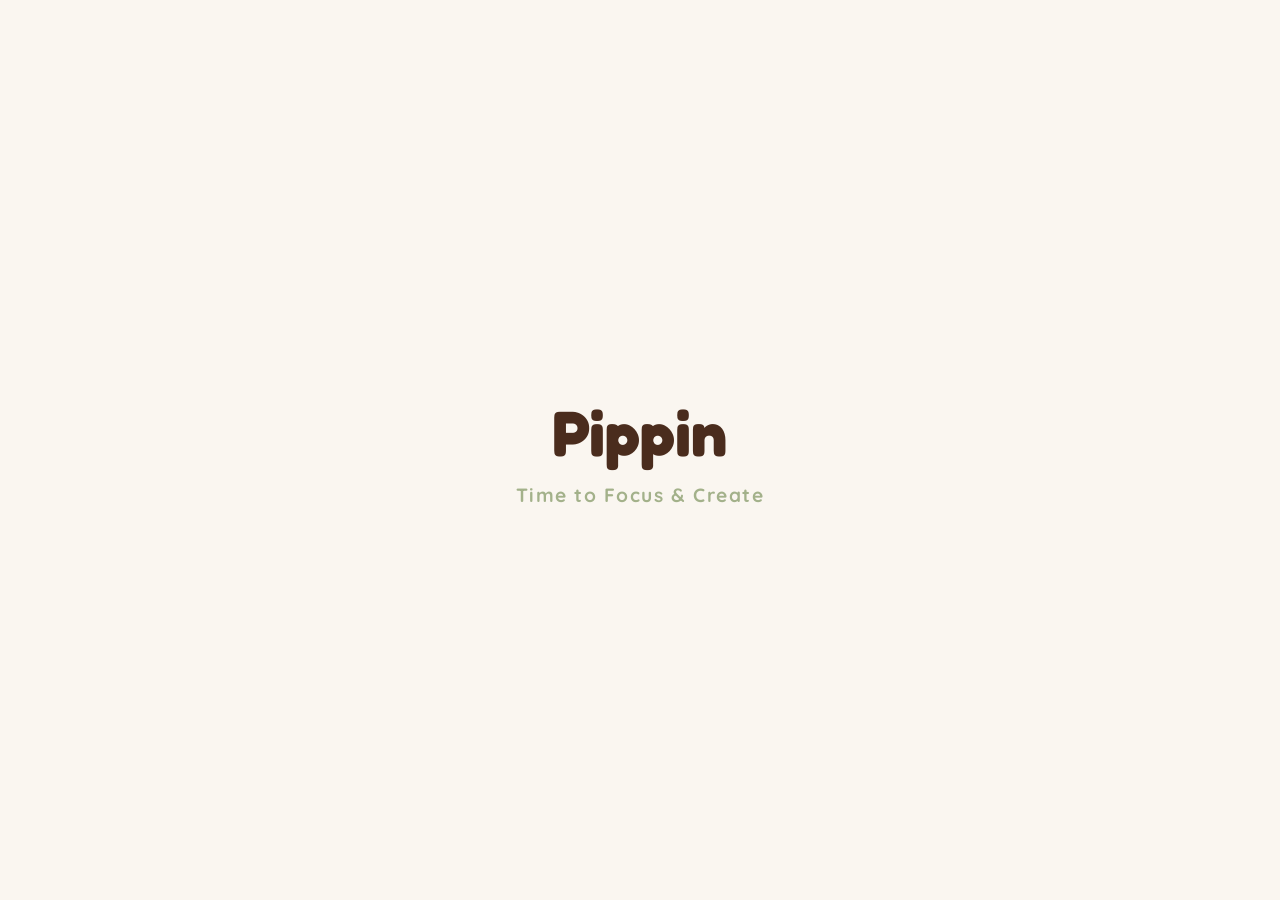
==== index.html @ 57b6cd01 "fix: relocate code files to root directory and clean asset paths" ====
<!DOCTYPE html>
<html lang="en">
<head>
    <meta charset="UTF-8">
    <meta name="viewport" content="width=device-width, initial-scale=1.0">
    <title>Pippin Cozy Study Desktop</title>
    
    <!-- CIRCULAR BROWSER TAB LOGO (FAVICON) -->
    <link rel="icon" type="image/png" href="assets/pippindawg.png">

    <!-- CUTE & DREAMY GOOGLE FONTS -->
    <link href="https://fonts.googleapis.com/css2?family=Fredoka:wght@400;500;600;700&family=Quicksand:wght@400;500;600;700&display=swap" rel="stylesheet">
    
    <link rel="stylesheet" href="pippin.css">
</head>
<body>

    <!-- CINEMATIC SPLASH SCREEN -->
    <div id="welcome-screen">
        <div class="welcome-content">
            <h1 class="welcome-title">Pippin</h1>
            <p class="welcome-subtitle">Time to Focus & Create</p>
        </div>
    </div>

    <!-- TOP-RIGHT HEADER -->
    <header class="top-right-header">
        <div class="hub-logo-title">Notes & Tasks Hub</div>
        <div class="live-datetime-widget" id="live-datetime">Loading date & time...</div>
    </header>

    <!-- FULL-HEIGHT LEFT SIDEBAR DOCK -->
    <aside class="left-full-sidebar">
        <!-- BRANDING (Circle Logo + Name) -->
        <div class="app-brand-template">
            <div class="brand-logo-circle">
                <img src="assets/pippindawg.png" alt="Pippin Logo" class="brand-logo-img">
            </div>
            <span class="brand-name">Pippin</span>
        </div>

        <div class="sidebar-top-section">
            <div class="taskbar-item-wrapper">
                <button class="taskbar-tab" onclick="toggleTaskbarTab('notes', event)">Notes & Tasks</button>
                <div class="taskbar-dropdown-panel" id="panel-notes">
                    <div class="panel-header">
                        <button class="back-btn" onclick="closeDropdownPanel()">← Back</button>
                        <h3>Active Notes & Tasks</h3>
                    </div>
                    <div class="items-grid" id="notes-grid"></div>
                </div>
            </div>

            <div class="taskbar-item-wrapper">
                <button class="taskbar-tab" onclick="toggleTaskbarTab('calendar', event)">Calendar</button>
                <div class="taskbar-dropdown-panel" id="panel-calendar">
                    <div class="panel-header">
                        <button class="back-btn" onclick="closeDropdownPanel()">← Back</button>
                        <h3>October 2026</h3>
                    </div>
                    <div class="small-calendar-grid" id="small-cal-grid"></div>
                </div>
            </div>

            <div class="taskbar-item-wrapper">
                <button class="taskbar-tab" onclick="toggleTaskbarTab('reminders', event)">Reminders</button>
                <div class="taskbar-dropdown-panel" id="panel-reminders">
                    <div class="panel-header">
                        <button class="back-btn" onclick="closeDropdownPanel()">← Back</button>
                        <h3>Reminders</h3>
                        <button class="pomo-btn" style="font-size:0.75rem; padding:3px 8px;" onclick="openAddReminderModal()">+ New</button>
                    </div>
                    <div class="items-grid" id="reminders-grid"></div>
                </div>
            </div>

            <div class="taskbar-item-wrapper">
                <button class="taskbar-tab" onclick="toggleTaskbarTab('archive', event)">Archive</button>
                <div class="taskbar-dropdown-panel" id="panel-archive">
                    <div class="panel-header">
                        <button class="back-btn" onclick="closeDropdownPanel()">← Back</button>
                        <h3>Archive</h3>
                    </div>
                    <div class="items-grid" id="archive-grid"></div>
                </div>
            </div>

            <div class="taskbar-item-wrapper">
                <button class="taskbar-tab" onclick="toggleTaskbarTab('trash', event)">Trash</button>
                <div class="taskbar-dropdown-panel" id="panel-trash">
                    <div class="panel-header">
                        <button class="back-btn" onclick="closeDropdownPanel()">← Back</button>
                        <h3>Trash</h3>
                        <button class="pomo-btn" onclick="emptyTrashNow()" style="font-size:0.75rem; padding:3px 8px;">Clear</button>
                    </div>
                    <div class="items-grid" id="trash-grid"></div>
                </div>
            </div>
        </div>
    </aside>

    <!-- MAIN DESKTOP WORKSPACE -->
    <main class="desktop-workspace">
        <div class="containerless-timer-section">
            
            <!-- INTERACTIVE MASCOT TIMER EMOTION DISPLAY (Tap to cycle dog photo!) -->
            <div class="timer-mascot-wrapper" onclick="cycleMascotImage()" title="Tap me to change my photo! 🐶">
                <img id="mascot-img" src="assets/pippinchill.png" alt="Pippin Mascot" class="mascot-img-asset">
            </div>

            <p class="mode-indicator" id="status-text">Deep Focus Mode</p>
            <div class="timer-display" id="timer" title="Click to edit time">00:25:00</div>

            <div class="time-input-container" id="input-container">
                <input type="number" id="input-hours" class="time-input" min="0" max="23" placeholder="HH">
                <span>:</span>
                <input type="number" id="input-minutes" class="time-input" min="0" max="59" placeholder="MM">
                <span>:</span>
                <input type="number" id="input-seconds" class="time-input" min="0" max="59" placeholder="SS">
                <button class="save-time-btn" id="save-time-btn">Set</button>
            </div>

            <div class="controls-grid" id="controls-container">
                <button class="pomo-btn" id="start-btn">Start</button>
                <button class="pomo-btn" id="pause-btn">Pause</button>
                <button class="pomo-btn" id="reset-btn">Reset</button>
            </div>

            <div class="mode-toggles">
                <button class="mode-btn active" onclick="setMode(25, 'Deep Focus Mode', this)">Focus (25m)</button>
                <button class="mode-btn" onclick="setMode(5, 'Short Rest Break', this)">Short Break (5m)</button>
                <button class="mode-btn" onclick="setMode(15, 'Long Cozy Break', this)">Long Break (15m)</button>
            </div>
        </div>
    </main>

    <!-- CIRCULAR RADIAL FLOATING ACTION MENU -->
    <div class="radial-fam-wrapper" id="fam-wrapper">
        <div class="radial-options" id="radial-options">
            <button class="radial-item" style="--i:1;" onclick="openNoteModal('note')">Note</button>
            <button class="radial-item" style="--i:2;" onclick="openNoteModal('list')">List</button>
            <button class="radial-item" style="--i:3;" onclick="openNoteModal('text')">Text</button>
            <button class="radial-item" style="--i:4;" onclick="openNoteModal('drawing')">Drawing</button>
            <button class="radial-item" style="--i:5;" onclick="openNoteModal('image')">Image</button>
        </div>
        <button class="fam-main-btn" id="fam-main-btn">+</button>
    </div>

    <!-- CALENDAR DATE EVENT MODAL -->
    <div class="paper-modal-overlay" id="calendar-date-modal">
        <div class="paper-writing-pad">
            <div class="pad-header">
                <h3 id="cal-date-modal-title">Date Options</h3>
                <button class="drawer-close" onclick="closeCalendarModal()">&times;</button>
            </div>
            <div class="pad-body">
                <p style="font-size:0.85rem; color:#5c3d2e; margin-bottom:10px;">Write event notes or set a reminder for this date:</p>
                <input type="text" class="pad-input" id="cal-event-text" placeholder="What's happening on this day?" style="font-weight:bold; margin-bottom:12px;">
                <div style="display:flex; gap:12px; align-items:center; margin-bottom:12px;">
                    <label style="font-size:0.85rem; color:#5c3d2e;">
                        <input type="checkbox" id="cal-pin-checkbox"> Pin to Date
                    </label>
                    <label style="font-size:0.85rem; color:#5c3d2e;">
                        <input type="checkbox" id="cal-reminder-checkbox"> Set as Reminder
                    </label>
                </div>
            </div>
            <div class="pad-footer-actions">
                <button class="pad-action-btn save" onclick="saveCalendarEvent()">Save Event</button>
                <button class="pad-action-btn delete" onclick="closeCalendarModal()">Cancel</button>
            </div>
        </div>
    </div>

    <!-- PAPER-STYLE NOTE / LIST / IMAGE / CANVAS MODAL -->
    <div class="paper-modal-overlay" id="paper-modal">
        <div class="paper-writing-pad" id="writing-pad-container">
            <div class="pad-header">
                <h3 id="modal-title">New Paper Note</h3>
                <button class="drawer-close" onclick="closeNoteModal()">&times;</button>
            </div>
            
            <div class="pad-body" id="pad-body-content"></div>

            <div class="pad-pin-option" id="pin-option-wrapper">
                <label>
                    <input type="checkbox" id="pad-pin-checkbox"> Pin this item
                </label>
            </div>

            <div class="pad-footer-actions">
                <button class="pad-action-btn save" onclick="savePaperNote()">Save</button>
                <button class="pad-action-btn delete" onclick="discardPaperNote()">Delete</button>
                <button class="pad-action-btn share" onclick="sharePaperNote()">Share</button>
            </div>
        </div>
    </div>

    <script src="pippin.js"></script>
</body>
</html>
---- pippin.css ----
/* ========================================== */
/*  WARM MILK, CHOCOLATE & MATCHA DESIGN SYSTEM */
/* ========================================== */
:root {
    --page-bg: #faf6f0;
    --card-title: #5c3d2e;
    --card-text: #7a5c4d;
    --matcha-green: #a3b18a;
    --butter-yellow: #f4e285;
    --cocoa-dark: #4a2c1d;
    --cream-light: #fffdfa;
    --btn-bg: #e8ded1;
    --btn-hover: #a3b18a;
    --surface-bg: rgba(255, 253, 250, 0.88);
    --surface-border: #e6dacb;
}

* {
    margin: 0;
    padding: 0;
    box-sizing: border-box;
    font-family: 'Quicksand', sans-serif;
}

body {
    background-color: var(--page-bg);
    background-image: url('assets/art-bg.jpg');
    background-size: cover;
    background-position: center;
    background-repeat: no-repeat;
    color: var(--card-title);
    height: 100vh;
    display: flex;
    justify-content: center;
    align-items: center;
    overflow: hidden;
    position: relative;
}

body::before {
    content: '';
    position: absolute;
    top: 0;
    left: 0;
    width: 100%;
    height: 100%;
    background: radial-gradient(circle at center, rgba(250, 246, 240, 0.82) 0%, rgba(238, 230, 220, 0.94) 100%);
    z-index: 1;
}

/* TOP-RIGHT HEADER */
.top-right-header {
    position: absolute;
    top: 25px;
    right: 35px;
    z-index: 20;
    display: flex;
    flex-direction: column;
    align-items: flex-end;
    gap: 4px;
}

.hub-logo-title {
    font-family: 'Fredoka', sans-serif;
    font-size: 1.35rem;
    font-weight: 600;
    color: var(--cocoa-dark);
}

.live-datetime-widget {
    font-size: 0.8rem;
    font-weight: 600;
    color: var(--card-text);
    background: var(--surface-bg);
    border: 1px solid var(--surface-border);
    backdrop-filter: blur(12px);
    padding: 6px 16px;
    border-radius: 20px;
    box-shadow: 0 4px 15px rgba(92, 61, 46, 0.08);
}

/* FULL-HEIGHT LEFT SIDEBAR DOCK */
.left-full-sidebar {
    position: absolute;
    left: 0;
    top: 0;
    width: 240px;
    height: 100vh;
    background: rgba(255, 253, 250, 0.92);
    border-right: 1px solid var(--surface-border);
    backdrop-filter: blur(20px);
    z-index: 30;
    padding: 24px 16px;
    display: flex;
    flex-direction: column;
    box-shadow: 8px 0 25px rgba(92, 61, 46, 0.06);
    overflow-y: auto;
}

/* BRANDING */
.app-brand-template {
    display: flex;
    align-items: center;
    gap: 12px;
    margin-bottom: 20px;
    padding-bottom: 15px;
    border-bottom: 1px solid var(--surface-border);
}

.brand-logo-circle {
    width: 46px;
    height: 46px;
    border-radius: 50%;
    background: #ffffff;
    border: 2px solid var(--matcha-green);
    padding: 2px;
    box-shadow: 0 4px 12px rgba(163, 177, 138, 0.3);
    display: flex;
    justify-content: center;
    align-items: center;
    overflow: hidden;
}

.brand-logo-img {
    width: 100%;
    height: 100%;
    border-radius: 50%;
    object-fit: cover;
}

.brand-name {
    font-family: 'Fredoka', sans-serif;
    font-size: 1.4rem;
    font-weight: 600;
    color: var(--cocoa-dark);
}

.sidebar-top-section {
    display: flex;
    flex-direction: column;
    gap: 10px;
}

.taskbar-item-wrapper {
    position: relative;
}

.taskbar-tab {
    width: 100%;
    background: transparent;
    border: none;
    color: var(--card-text);
    padding: 12px 16px;
    border-radius: 18px;
    font-size: 0.95rem;
    font-weight: 700;
    cursor: pointer;
    text-align: left;
    transition: all 0.25s ease;
}

.taskbar-tab:hover, .taskbar-tab.active {
    background: var(--matcha-green);
    color: #ffffff;
    box-shadow: 0 4px 12px rgba(163, 177, 138, 0.4);
}

.taskbar-dropdown-panel {
    display: none;
    margin-top: 8px;
    background: #ffffff;
    border: 1px solid var(--surface-border);
    border-radius: 18px;
    padding: 16px;
    box-shadow: 0 8px 25px rgba(92, 61, 46, 0.12);
}

.taskbar-dropdown-panel.open { display: block; }

.panel-header {
    display: flex;
    justify-content: space-between;
    align-items: center;
    margin-bottom: 12px;
}

.panel-header h3 {
    font-family: 'Fredoka', sans-serif;
    font-size: 1rem;
    color: var(--cocoa-dark);
}

.back-btn {
    background: transparent;
    border: none;
    color: var(--matcha-green);
    cursor: pointer;
    font-size: 0.8rem;
    font-weight: 700;
}

.items-grid {
    display: flex;
    flex-direction: column;
    gap: 8px;
    max-height: 200px;
    overflow-y: auto;
}

.workspace-card {
    background: #faf6f0;
    border: 1px solid var(--surface-border);
    padding: 10px 12px;
    border-radius: 14px;
    display: flex;
    justify-content: space-between;
    align-items: center;
}

.workspace-card.pinned {
    border-color: var(--matcha-green);
    background: #f0f4ea;
}

.card-title-text {
    font-weight: 700;
    font-size: 0.85rem;
    color: var(--cocoa-dark);
}

.card-body-text {
    font-size: 0.8rem;
    color: var(--card-text);
}

.small-calendar-grid {
    display: grid;
    grid-template-columns: repeat(7, 1fr);
    gap: 4px;
    text-align: center;
}

.small-cal-cell {
    background: #faf6f0;
    border: 1px solid var(--surface-border);
    padding: 6px;
    border-radius: 8px;
    cursor: pointer;
    font-size: 0.7rem;
    font-weight: 700;
    overflow: hidden;
    color: var(--card-text);
}

.small-cal-cell.event-pinned {
    border-color: var(--matcha-green);
    background: var(--matcha-green);
    color: #ffffff;
}

.small-cal-cell:hover {
    background: var(--butter-yellow);
    color: var(--cocoa-dark);
}

/* MAIN DESKTOP WORKSPACE */
.desktop-workspace {
    position: relative;
    z-index: 10;
    display: flex;
    justify-content: center;
    align-items: center;
    width: 100%;
    height: 100vh;
    padding-bottom: 80px;
}

.containerless-timer-section {
    text-align: center;
}

/* INTERACTIVE MASCOT TIMER EMOTION DISPLAY */
.timer-mascot-wrapper {
    width: 145px;
    height: 145px;
    margin: 0 auto 16px auto;
    background-color: #ffffff;
    border-radius: 50%;
    border: 4px solid var(--matcha-green);
    display: flex;
    justify-content: center;
    align-items: center;
    overflow: hidden;
    box-shadow: 0 12px 30px rgba(163, 177, 138, 0.4);
    cursor: pointer;
    transition: transform 0.25s cubic-bezier(0.175, 0.885, 0.32, 1.275);
}

.timer-mascot-wrapper:hover {
    transform: scale(1.08) rotate(3deg);
}

.mascot-img-asset {
    width: 180%;
    height: 250%;
    object-fit: cover;
    object-position: center 100%;
    transform: translateY(20px);
    transition: transform 0.3s ease;
}

.mode-indicator {
    font-family: 'Fredoka', sans-serif;
    font-size: 1.05rem;
    color: var(--matcha-green);
    margin-bottom: 6px;
    letter-spacing: 0.08em;
    text-transform: uppercase;
    font-weight: 600;
}

.timer-display {
    font-family: 'Fredoka', sans-serif;
    font-size: clamp(4.5rem, 10vw, 7rem);
    font-weight: 700;
    color: var(--cocoa-dark);
    margin-bottom: 15px;
    cursor: pointer;
    user-select: none;
    text-shadow: 0 8px 20px rgba(92, 61, 46, 0.12);
}

.time-input-container {
    display: none;
    gap: 8px;
    margin-bottom: 15px;
    justify-content: center;
    align-items: center;
}

.time-input-container.active { display: flex; }

.time-input {
    background: #ffffff;
    border: 2px solid var(--matcha-green);
    color: var(--cocoa-dark);
    font-family: 'Fredoka', sans-serif;
    font-size: 1.3rem;
    width: 60px;
    text-align: center;
    border-radius: 14px;
    padding: 6px;
    outline: none;
}

.save-time-btn {
    background: var(--matcha-green);
    color: #ffffff;
    border: none;
    padding: 8px 18px;
    border-radius: 16px;
    cursor: pointer;
    font-weight: 700;
    box-shadow: 0 4px 12px rgba(163, 177, 138, 0.4);
}

.controls-grid {
    display: flex;
    gap: 12px;
    justify-content: center;
    margin-bottom: 20px;
}

.pomo-btn {
    background: var(--cocoa-dark);
    color: #ffffff;
    border: none;
    padding: 10px 24px;
    border-radius: 22px;
    font-weight: 700;
    font-size: 0.95rem;
    cursor: pointer;
    transition: all 0.25s ease;
    box-shadow: 0 4px 15px rgba(74, 44, 29, 0.25);
}

.pomo-btn:hover {
    background: var(--matcha-green);
    transform: translateY(-2px);
    box-shadow: 0 6px 20px rgba(163, 177, 138, 0.4);
}

.mode-toggles {
    display: flex;
    justify-content: center;
    gap: 10px;
}

.mode-btn {
    background: #ffffff;
    border: 1px solid var(--surface-border);
    color: var(--card-text);
    padding: 6px 16px;
    border-radius: 18px;
    font-size: 0.85rem;
    font-weight: 700;
    cursor: pointer;
    transition: all 0.2s ease;
}

.mode-btn.active, .mode-btn:hover {
    background-color: var(--butter-yellow);
    color: var(--cocoa-dark);
    border-color: var(--butter-yellow);
}

/* FLOATING ACTION MENU */
.radial-fam-wrapper {
    position: fixed;
    bottom: 140px; 
    right: 180px;  
    z-index: 50;
    display: flex;
    justify-content: center;
    align-items: center;
}

.fam-main-btn {
    width: 72px;
    height: 72px;
    border-radius: 50%;
    background: var(--cocoa-dark);
    color: #ffffff;
    border: none;
    font-size: 2.6rem;
    font-weight: 300;
    cursor: pointer;
    box-shadow: 0 10px 25px rgba(74, 44, 29, 0.35);
    transition: transform 0.25s ease;
    z-index: 2;
}

.fam-main-btn:hover {
    background: var(--matcha-green);
    transform: scale(1.1) rotate(90deg);
}

.radial-options {
    position: absolute;
    width: 0;
    height: 0;
    display: flex;
    justify-content: center;
    align-items: center;
    pointer-events: none;
}

.radial-options.open { pointer-events: auto; }

.radial-item {
    position: absolute;
    width: auto;
    height: 42px;
    padding: 0 20px;
    border-radius: 22px;
    background: #ffffff;
    border: 2px solid var(--matcha-green);
    backdrop-filter: blur(12px);
    color: var(--cocoa-dark);
    font-size: 0.9rem;
    font-weight: 700;
    white-space: nowrap;
    cursor: pointer;
    display: flex;
    justify-content: center;
    align-items: center;
    box-shadow: 0 8px 25px rgba(92, 61, 46, 0.15);
    transition: transform 0.3s cubic-bezier(0.175, 0.885, 0.32, 1.275), background 0.2s ease;
    transform: translate(0, 0);
    opacity: 0;
}

.radial-options.open .radial-item:nth-child(1) { transform: translate(-140px, -50px); opacity: 1; }
.radial-options.open .radial-item:nth-child(2) { transform: translate(-100px, -115px); opacity: 1; }
.radial-options.open .radial-item:nth-child(3) { transform: translate(0px, -140px); opacity: 1; }
.radial-options.open .radial-item:nth-child(4) { transform: translate(100px, -115px); opacity: 1; }
.radial-options.open .radial-item:nth-child(5) { transform: translate(140px, -50px); opacity: 1; }

.radial-item:hover {
    background: var(--butter-yellow);
    color: var(--cocoa-dark);
    transform: scale(1.1);
}

/* MODAL & PAPER WRITING PAD */
.paper-modal-overlay {
    position: fixed;
    top: 0;
    left: 0;
    width: 100vw;
    height: 100vh;
    background: rgba(74, 44, 29, 0.4);
    backdrop-filter: blur(8px);
    z-index: 100;
    display: none;
    justify-content: center;
    align-items: center;
}

.paper-modal-overlay.open { display: flex; }

.paper-writing-pad {
    background: #fffdfa;
    color: var(--cocoa-dark);
    width: 480px;
    padding: 30px;
    border-radius: 22px;
    box-shadow: 0 25px 50px rgba(74, 44, 29, 0.2);
    border: 2px solid var(--surface-border);
    position: relative;
    background-image: linear-gradient(#e6dacb 1px, transparent 1px);
    background-size: 100% 28px;
}

.paper-writing-pad.plain-canvas {
    background: #ffffff !important;
    background-image: none !important;
}

.pad-header {
    display: flex;
    justify-content: space-between;
    align-items: center;
    margin-bottom: 18px;
}

.pad-header h3 {
    font-family: 'Fredoka', sans-serif;
    font-size: 1.35rem;
    color: var(--cocoa-dark);
}

.drawer-close {
    background: transparent;
    border: none;
    font-size: 1.5rem;
    cursor: pointer;
    color: var(--card-text);
}

.pad-body { margin-bottom: 18px; }

.pad-textarea, .pad-input {
    width: 100%;
    background: transparent;
    border: none;
    outline: none;
    font-size: 0.95rem;
    color: var(--cocoa-dark);
    line-height: 28px;
    font-weight: 600;
}

.pad-textarea { resize: vertical; min-height: 110px; }

/* LIST INTERFACE */
.list-type-selector {
    display: flex;
    gap: 10px;
    margin-bottom: 12px;
}

.list-type-btn {
    background: #f0e6d8;
    border: none;
    padding: 6px 14px;
    border-radius: 14px;
    font-size: 0.85rem;
    cursor: pointer;
    font-weight: 700;
    color: var(--cocoa-dark);
}

.list-type-btn.active {
    background: var(--matcha-green);
    color: #ffffff;
}

.list-items-container {
    display: flex;
    flex-direction: column;
    gap: 8px;
    max-height: 180px;
    overflow-y: auto;
}

.list-item-row {
    display: flex;
    align-items: center;
    gap: 8px;
}

.list-bullet-prefix {
    font-size: 0.9rem;
    font-weight: bold;
    min-width: 20px;
    color: var(--matcha-green);
}

.list-item-input {
    flex: 1;
    background: rgba(255,255,255,0.8);
    border: 1px solid var(--surface-border);
    border-radius: 10px;
    padding: 6px 10px;
    font-size: 0.9rem;
    outline: none;
}

/* IMAGE UPLOAD & PREVIEW */
.image-upload-dropzone {
    border: 2px dashed var(--matcha-green);
    border-radius: 14px;
    padding: 16px;
    text-align: center;
    cursor: pointer;
    background: #faf6f0;
    margin-bottom: 12px;
    color: var(--cocoa-dark);
    font-weight: 700;
}

.image-preview-img {
    max-width: 100%;
    max-height: 140px;
    border-radius: 10px;
    margin-bottom: 8px;
    object-fit: contain;
}

/* CANVAS DRAWING */
.canvas-wrapper {
    display: flex;
    flex-direction: column;
    align-items: center;
    gap: 10px;
}

.drawing-canvas {
    border: 2px solid var(--surface-border);
    border-radius: 12px;
    cursor: crosshair;
    background: #ffffff;
}

.canvas-toolbar {
    display: flex;
    gap: 10px;
    align-items: center;
}

.canvas-tool-btn {
    background: #f0e6d8;
    border: none;
    padding: 6px 14px;
    border-radius: 14px;
    font-size: 0.85rem;
    cursor: pointer;
    font-weight: 700;
    color: var(--cocoa-dark);
}

.canvas-tool-btn.active {
    background: var(--matcha-green);
    color: #ffffff;
}

.pad-pin-option { margin-bottom: 18px; font-size: 0.85rem; color: var(--cocoa-dark); font-weight: 700; }

.pad-footer-actions { display: flex; gap: 10px; }

.pad-action-btn {
    padding: 10px 18px;
    border-radius: 18px;
    border: none;
    cursor: pointer;
    font-weight: 700;
    font-size: 0.85rem;
}

.pad-action-btn.save { background: var(--matcha-green); color: #ffffff; }
.pad-action-btn.delete { background: #e07a5f; color: #ffffff; }
.pad-action-btn.share { background: #f4e285; color: var(--cocoa-dark); }

/* WELCOME SPLASH SCREEN */
#welcome-screen {
    position: fixed;
    top: 0;
    left: 0;
    width: 100vw;
    height: 100vh;
    background-color: #faf6f0;
    display: flex;
    justify-content: center;
    align-items: center;
    z-index: 9999;
    opacity: 1;
    visibility: visible;
    transition: opacity 2.5s ease-in-out, visibility 2.5s ease-in-out;
}

#welcome-screen.fade-out-bg {
    opacity: 0;
    visibility: hidden;
    pointer-events: none;
}

.welcome-content {
    text-align: center;
    opacity: 0;
    transform: translateY(30px) scale(0.95);
    filter: blur(10px);
    transition: opacity 2s ease-in-out, transform 2s ease-in-out, filter 2s ease-in-out;
}

.welcome-content.text-in {
    opacity: 1;
    transform: translateY(0) scale(1);
    filter: blur(0px);
    transition: opacity 2.5s cubic-bezier(0.16, 1, 0.3, 1), 
                transform 2.5s cubic-bezier(0.16, 1, 0.3, 1), 
                filter 2.5s ease-out;
}

.welcome-content.text-out {
    opacity: 0;
    transform: translateY(-20px) scale(1.05);
    filter: blur(12px);
}

.welcome-title {
    font-family: 'Fredoka', sans-serif;
    font-size: clamp(2.5rem, 5vw, 4rem);
    font-weight: 700;
    margin-bottom: 12px;
    color: var(--cocoa-dark);
}

.welcome-subtitle {
    font-size: 1.2rem;
    color: var(--matcha-green);
    font-weight: 700;
    letter-spacing: 0.08em;
}
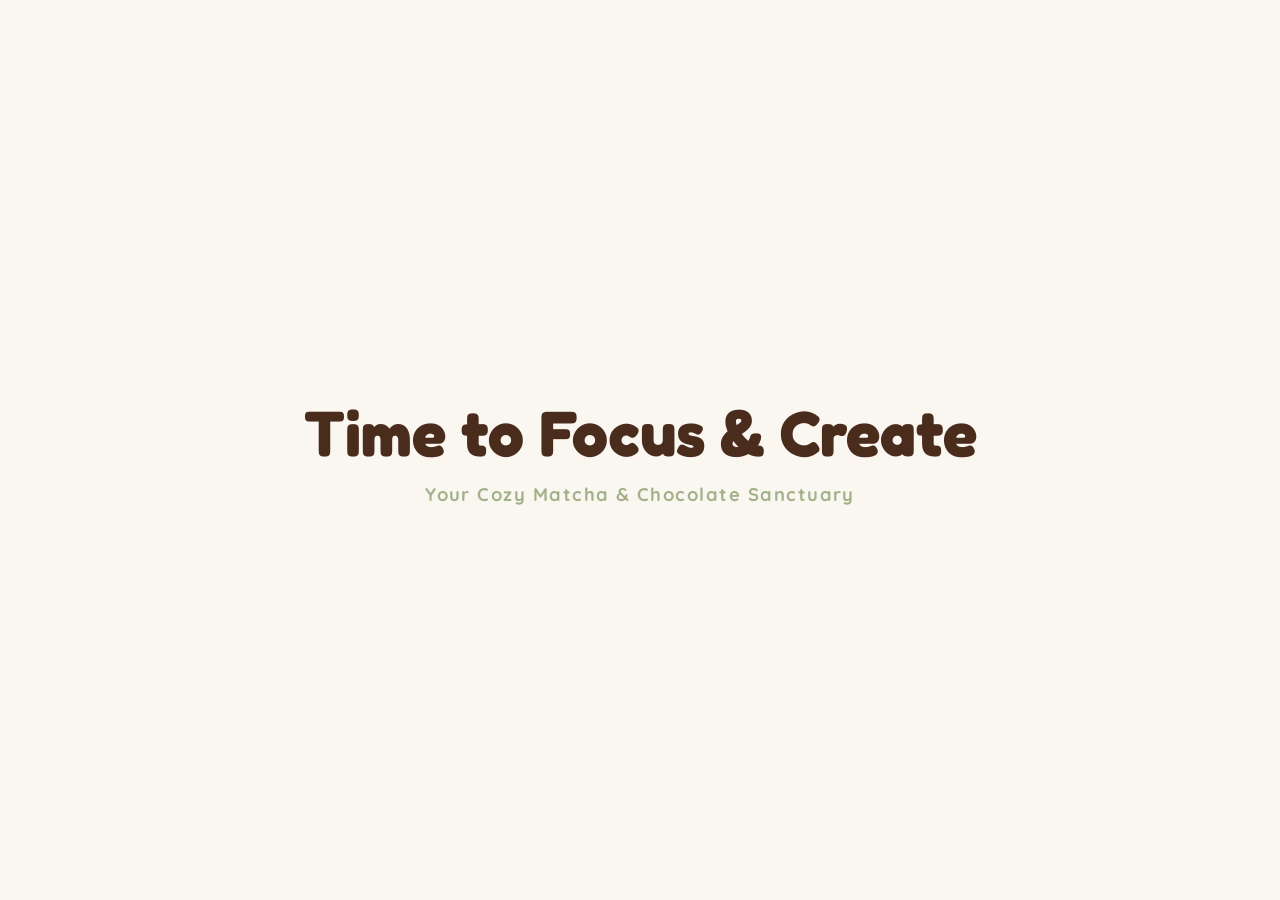
==== commit bfacfaad: "feat: finalize Pippin companion mode and productivity hubs" ====
--- a/index.html
+++ b/index.html
@@ -5,33 +5,36 @@
     <meta name="viewport" content="width=device-width, initial-scale=1.0">
     <title>Pippin Cozy Study Desktop</title>
     
-    <!-- CIRCULAR BROWSER TAB LOGO (FAVICON) -->
     <link rel="icon" type="image/png" href="assets/pippindawg.png">
-
-    <!-- CUTE & DREAMY GOOGLE FONTS -->
-    <link href="https://fonts.googleapis.com/css2?family=Fredoka:wght@400;500;600;700&family=Quicksand:wght@400;500;600;700&display=swap" rel="stylesheet">
-    
+    <link rel="preconnect" href="https://fonts.googleapis.com">
+    <link rel="preconnect" href="https://fonts.gstatic.com" crossorigin>
+    <link href="https://fonts.googleapis.com/css2?family=Fredoka:wght@400;500;600;700&family=Quicksand:wght@400;500;600;700&family=JetBrains+Mono:wght@500;700&display=swap" rel="stylesheet">
     <link rel="stylesheet" href="pippin.css">
 </head>
-<body>
-
-    <!-- CINEMATIC SPLASH SCREEN -->
+<body class="pippin-base-body">
+
+    <!-- =======================================================================
+         1. CINEMATIC SPLASH SCREEN (Original Base Feature)
+         ======================================================================= -->
     <div id="welcome-screen">
         <div class="welcome-content">
-            <h1 class="welcome-title">Pippin</h1>
-            <p class="welcome-subtitle">Time to Focus & Create</p>
+            <h1 class="welcome-title">Time to Focus & Create</h1>
+            <p class="welcome-subtitle">Your Cozy Matcha & Chocolate Sanctuary</p>
         </div>
     </div>
 
-    <!-- TOP-RIGHT HEADER -->
+    <!-- =======================================================================
+         2. TOP-RIGHT HEADER (Original Base Feature)
+         ======================================================================= -->
     <header class="top-right-header">
         <div class="hub-logo-title">Notes & Tasks Hub</div>
         <div class="live-datetime-widget" id="live-datetime">Loading date & time...</div>
     </header>
 
-    <!-- FULL-HEIGHT LEFT SIDEBAR DOCK -->
+    <!-- =======================================================================
+         3. FULL-HEIGHT LEFT SIDEBAR DOCK (Original Base Feature)
+         ======================================================================= -->
     <aside class="left-full-sidebar">
-        <!-- BRANDING (Circle Logo + Name) -->
         <div class="app-brand-template">
             <div class="brand-logo-circle">
                 <img src="assets/pippindawg.png" alt="Pippin Logo" class="brand-logo-img">
@@ -40,56 +43,61 @@
         </div>
 
         <div class="sidebar-top-section">
+            <!-- Notes & Tasks Tab -->
             <div class="taskbar-item-wrapper">
                 <button class="taskbar-tab" onclick="toggleTaskbarTab('notes', event)">Notes & Tasks</button>
                 <div class="taskbar-dropdown-panel" id="panel-notes">
                     <div class="panel-header">
-                        <button class="back-btn" onclick="closeDropdownPanel()">← Back</button>
+                        <button class="back-btn" onclick="closeDropdownPanel()">Back</button>
                         <h3>Active Notes & Tasks</h3>
                     </div>
                     <div class="items-grid" id="notes-grid"></div>
                 </div>
             </div>
 
+            <!-- Calendar Tab -->
             <div class="taskbar-item-wrapper">
                 <button class="taskbar-tab" onclick="toggleTaskbarTab('calendar', event)">Calendar</button>
                 <div class="taskbar-dropdown-panel" id="panel-calendar">
                     <div class="panel-header">
-                        <button class="back-btn" onclick="closeDropdownPanel()">← Back</button>
+                        <button class="back-btn" onclick="closeDropdownPanel()">Back</button>
                         <h3>October 2026</h3>
                     </div>
                     <div class="small-calendar-grid" id="small-cal-grid"></div>
                 </div>
             </div>
 
+            <!-- Reminders Tab -->
             <div class="taskbar-item-wrapper">
                 <button class="taskbar-tab" onclick="toggleTaskbarTab('reminders', event)">Reminders</button>
                 <div class="taskbar-dropdown-panel" id="panel-reminders">
                     <div class="panel-header">
-                        <button class="back-btn" onclick="closeDropdownPanel()">← Back</button>
+                        <button class="back-btn" onclick="closeDropdownPanel()">Back</button>
                         <h3>Reminders</h3>
-                        <button class="pomo-btn" style="font-size:0.75rem; padding:3px 8px;" onclick="openAddReminderModal()">+ New</button>
+                        <button class="pomo-btn" style="font-size:0.75rem; padding:3px 8px;" onclick="openAddReminderModal()">New</button>
                     </div>
                     <div class="items-grid" id="reminders-grid"></div>
                 </div>
             </div>
 
+            <!-- Archive Tab -->
             <div class="taskbar-item-wrapper">
                 <button class="taskbar-tab" onclick="toggleTaskbarTab('archive', event)">Archive</button>
                 <div class="taskbar-dropdown-panel" id="panel-archive">
                     <div class="panel-header">
-                        <button class="back-btn" onclick="closeDropdownPanel()">← Back</button>
+                        <button class="back-btn" onclick="closeDropdownPanel()">Back</button>
                         <h3>Archive</h3>
                     </div>
                     <div class="items-grid" id="archive-grid"></div>
                 </div>
             </div>
 
+            <!-- Trash Tab -->
             <div class="taskbar-item-wrapper">
                 <button class="taskbar-tab" onclick="toggleTaskbarTab('trash', event)">Trash</button>
                 <div class="taskbar-dropdown-panel" id="panel-trash">
                     <div class="panel-header">
-                        <button class="back-btn" onclick="closeDropdownPanel()">← Back</button>
+                        <button class="back-btn" onclick="closeDropdownPanel()">Back</button>
                         <h3>Trash</h3>
                         <button class="pomo-btn" onclick="emptyTrashNow()" style="font-size:0.75rem; padding:3px 8px;">Clear</button>
                     </div>
@@ -99,18 +107,19 @@
         </div>
     </aside>
 
-    <!-- MAIN DESKTOP WORKSPACE -->
+    <!-- =======================================================================
+         4. MAIN DESKTOP WORKSPACE (Original Base Feature)
+         ======================================================================= -->
     <main class="desktop-workspace">
         <div class="containerless-timer-section">
-            
-            <!-- INTERACTIVE MASCOT TIMER EMOTION DISPLAY (Tap to cycle dog photo!) -->
-            <div class="timer-mascot-wrapper" onclick="cycleMascotImage()" title="Tap me to change my photo! 🐶">
+            <div class="timer-mascot-wrapper" onclick="cycleMascotImage()" title="Tap to change photo">
                 <img id="mascot-img" src="assets/pippinchill.png" alt="Pippin Mascot" class="mascot-img-asset">
             </div>
 
-            <p class="mode-indicator" id="status-text">Deep Focus Mode</p>
+            <p class="mode-indicator" id="status-text">Pag focus na nimal</p>
             <div class="timer-display" id="timer" title="Click to edit time">00:25:00</div>
 
+            <!-- Base Editable Time Inputs -->
             <div class="time-input-container" id="input-container">
                 <input type="number" id="input-hours" class="time-input" min="0" max="23" placeholder="HH">
                 <span>:</span>
@@ -120,21 +129,31 @@
                 <button class="save-time-btn" id="save-time-btn">Set</button>
             </div>
 
+            <!-- Base Controls -->
             <div class="controls-grid" id="controls-container">
-                <button class="pomo-btn" id="start-btn">Start</button>
-                <button class="pomo-btn" id="pause-btn">Pause</button>
-                <button class="pomo-btn" id="reset-btn">Reset</button>
-            </div>
-
+                <button class="pomo-btn" id="start-btn" onclick="startTimer()">Start</button>
+                <button class="pomo-btn" id="pause-btn" onclick="pauseTimer()">Pause</button>
+                <button class="pomo-btn" id="reset-btn" onclick="resetTimer()">Reset</button>
+            </div>
+
+            <!-- Base Mode Toggles -->
             <div class="mode-toggles">
-                <button class="mode-btn active" onclick="setMode(25, 'Deep Focus Mode', this)">Focus (25m)</button>
+                <button class="mode-btn active" onclick="setMode(25, 'Pag focus na nimal', this)">Focus (25m)</button>
                 <button class="mode-btn" onclick="setMode(5, 'Short Rest Break', this)">Short Break (5m)</button>
                 <button class="mode-btn" onclick="setMode(15, 'Long Cozy Break', this)">Long Break (15m)</button>
             </div>
+
+            <!-- Launch Floating Companion Options -->
+            <div style="margin-top: 24px; display: flex; gap: 12px; justify-content: center; flex-wrap: wrap;">
+                <button class="pomo-btn mini-toggle-btn" onclick="toggleMiniMode(true)">🐾 In-Tab Floating Companion</button>
+                <button class="pomo-btn mini-toggle-btn" onclick="toggleDesktopFloat()">📌 Float over other apps (Always-on-Top)</button>
+            </div>
         </div>
     </main>
 
-    <!-- CIRCULAR RADIAL FLOATING ACTION MENU -->
+    <!-- =======================================================================
+         5. BASE CIRCULAR RADIAL FLOATING ACTION MENU (Original Bottom-Right FAM)
+         ======================================================================= -->
     <div class="radial-fam-wrapper" id="fam-wrapper">
         <div class="radial-options" id="radial-options">
             <button class="radial-item" style="--i:1;" onclick="openNoteModal('note')">Note</button>
@@ -146,7 +165,9 @@
         <button class="fam-main-btn" id="fam-main-btn">+</button>
     </div>
 
-    <!-- CALENDAR DATE EVENT MODAL -->
+    <!-- =======================================================================
+         6. CALENDAR DATE EVENT MODAL (Original Base Feature)
+         ======================================================================= -->
     <div class="paper-modal-overlay" id="calendar-date-modal">
         <div class="paper-writing-pad">
             <div class="pad-header">
@@ -157,10 +178,10 @@
                 <p style="font-size:0.85rem; color:#5c3d2e; margin-bottom:10px;">Write event notes or set a reminder for this date:</p>
                 <input type="text" class="pad-input" id="cal-event-text" placeholder="What's happening on this day?" style="font-weight:bold; margin-bottom:12px;">
                 <div style="display:flex; gap:12px; align-items:center; margin-bottom:12px;">
-                    <label style="font-size:0.85rem; color:#5c3d2e;">
+                    <label style="font-size:0.85rem; color:#5c3d2e; cursor:pointer;">
                         <input type="checkbox" id="cal-pin-checkbox"> Pin to Date
                     </label>
-                    <label style="font-size:0.85rem; color:#5c3d2e;">
+                    <label style="font-size:0.85rem; color:#5c3d2e; cursor:pointer;">
                         <input type="checkbox" id="cal-reminder-checkbox"> Set as Reminder
                     </label>
                 </div>
@@ -172,7 +193,9 @@
         </div>
     </div>
 
-    <!-- PAPER-STYLE NOTE / LIST / IMAGE / CANVAS MODAL -->
+    <!-- =======================================================================
+         7. PAPER-STYLE NOTE MODAL (Original Base Feature)
+         ======================================================================= -->
     <div class="paper-modal-overlay" id="paper-modal">
         <div class="paper-writing-pad" id="writing-pad-container">
             <div class="pad-header">
@@ -183,7 +206,7 @@
             <div class="pad-body" id="pad-body-content"></div>
 
             <div class="pad-pin-option" id="pin-option-wrapper">
-                <label>
+                <label style="cursor:pointer;">
                     <input type="checkbox" id="pad-pin-checkbox"> Pin this item
                 </label>
             </div>
@@ -196,6 +219,276 @@
         </div>
     </div>
 
+    <!-- =======================================================================
+         8. ENHANCED FLOATING DESKTOP STUDY COMPANION WIDGET
+            (Interactive Floating Feature: Draggable, Resizable, Lockable,
+             Scalable Timer & Mascot, MultiHub Radial Menu, Notes, Lists,
+             Drawing, Calculator with C/DEL/History, Shortcut Viewer)
+         ======================================================================= -->
+    <aside id="pippin-floating-companion" class="floating-companion mode-unlocked size-medium" role="region" aria-label="Pippin Study Companion">
+
+        <!-- 8-DIRECTION RESIZE HANDLES -->
+        <div class="resize-handle rh-n" data-dir="n"></div>
+        <div class="resize-handle rh-e" data-dir="e"></div>
+        <div class="resize-handle rh-s" data-dir="s"></div>
+        <div class="resize-handle rh-w" data-dir="w"></div>
+        <div class="resize-handle rh-nw" data-dir="nw"></div>
+        <div class="resize-handle rh-ne" data-dir="ne"></div>
+        <div class="resize-handle rh-sw" data-dir="sw"></div>
+        <div class="resize-handle rh-se" data-dir="se"></div>
+
+        <!-- COMPANION TOP DRAG HANDLE & MINIMAL HEADER -->
+        <div class="companion-drag-handle" id="companion-drag-handle">
+            <div class="topbar-left">
+                <span class="drag-dots" title="Drag widget">⋮⋮</span>
+                <span class="companion-title-tag">Pippin</span>
+            </div>
+
+            <div class="companion-header-actions">
+                <!-- Minimal Lock / Unlock Icon Toggle -->
+                <button type="button" class="companion-icon-btn" id="companion-lock-btn" onclick="toggleCompanionLock()" title="Lock / Unlock Position">
+                    <span id="lock-icon">🔓</span>
+                </button>
+
+                <!-- Float Over External Apps / Desktop (Document Picture-in-Picture) -->
+                <button type="button" class="companion-icon-btn pip-glow-btn" id="companion-pip-btn" onclick="toggleDesktopFloat()" title="Float on Desktop (Always-on-Top over other apps/tabs)">
+                    📌
+                </button>
+
+                <!-- Close / Dock Back to Base Workspace -->
+                <button type="button" class="companion-icon-btn close-companion-btn" onclick="toggleMiniMode(false)" title="Close Companion (Dock to Dashboard)">
+                    ✕
+                </button>
+            </div>
+        </div>
+
+        <!-- CORE SECTION: EMPHASIZED BIG TIMER & MASCOT WITH LITTLE BUTTONS -->
+        <div class="companion-body">
+            <!-- Scalable Mascot Avatar -->
+            <div class="companion-mascot-wrapper" onclick="cycleMascotImage()" title="Tap to switch Pippin's mood">
+                <img id="companion-mascot-img" src="assets/pippinchill.png" alt="Pippin Mascot" class="companion-mascot-img">
+            </div>
+
+            <!-- Prominent Big Timer Display -->
+            <div class="companion-timer-info">
+                <span class="companion-mode-text" id="companion-mode-text">Pag focus na nimal</span>
+                
+                <!-- Large Bold Editable Timer -->
+                <div class="companion-timer-display" id="companion-timer-display" onclick="enableFloatingTimeEdit()" title="Click to edit time (HH:MM:SS)">
+                    00:25:00
+                </div>
+
+                <!-- Clean Inline Time Edit Inputs -->
+                <div class="companion-time-edit-box" id="companion-time-edit-box">
+                    <input type="number" id="floating-input-h" min="0" max="99" placeholder="HH">
+                    <span>:</span>
+                    <input type="number" id="floating-input-m" min="0" max="59" placeholder="MM">
+                    <span>:</span>
+                    <input type="number" id="floating-input-s" min="0" max="59" placeholder="SS">
+                    <button type="button" class="btn-time-save" onclick="saveFloatingTimeEdit()">Set</button>
+                    <button type="button" class="btn-time-cancel" onclick="cancelFloatingTimeEdit()">✕</button>
+                </div>
+            </div>
+
+            <!-- Minimal Controls Cluster (Little Buttons - No Overcrowding) -->
+            <div class="companion-controls-cluster">
+                <div class="companion-controls">
+                    <!-- Play / Pause Toggle Button -->
+                    <button type="button" class="companion-control-btn btn-ctrl-play" id="companion-play-toggle-btn" onclick="toggleTimerRunning()" title="Start / Pause">
+                        <span id="companion-play-icon" class="ctrl-icon">▶</span>
+                    </button>
+                    <!-- Reset Button -->
+                    <button type="button" class="companion-control-btn btn-ctrl-restart" id="companion-restart-btn" onclick="restartTimer()" title="Restart Session">
+                        <span class="ctrl-icon">↺</span>
+                    </button>
+                </div>
+
+                <!-- MultiHub Button (+) positioned neatly beside controls, NO OVERLAP -->
+                <div class="companion-multihub-wrapper" id="companion-multihub-wrapper">
+                    <nav class="companion-radial-menu" id="companion-radial-menu" aria-label="Tools Radial Menu">
+                        <button type="button" class="companion-radial-btn r-notes" style="--angle: -80deg; --dist: 95px;" onclick="openFloatingTool('notes')">
+                            <span class="radial-label">Notes</span>
+                        </button>
+                        <button type="button" class="companion-radial-btn r-lists" style="--angle: -35deg; --dist: 105px;" onclick="openFloatingTool('lists')">
+                            <span class="radial-label">Lists</span>
+                        </button>
+                        <button type="button" class="companion-radial-btn r-drawing" style="--angle: 15deg; --dist: 110px;" onclick="openFloatingTool('drawing')">
+                            <span class="radial-label">Drawing</span>
+                        </button>
+                        <button type="button" class="companion-radial-btn r-calculator" style="--angle: 65deg; --dist: 105px;" onclick="openFloatingTool('calculator')">
+                            <span class="radial-label">Calculator</span>
+                        </button>
+                        <button type="button" class="companion-radial-btn r-shortcuts" style="--angle: 115deg; --dist: 95px;" onclick="openFloatingTool('shortcuts')">
+                            <span class="radial-label">Shortcuts</span>
+                        </button>
+                    </nav>
+
+                    <!-- Center MultiHub Plus (+) Button -->
+                    <button type="button" class="companion-multihub-fab" id="companion-multihub-fab" onclick="toggleFloatingMultiHub()" title="Tools MultiHub (+)">
+                        +
+                    </button>
+                </div>
+            </div>
+        </div>
+
+        <!-- TOOL PANELS SECTION (Expands while KEEPING the timer visible at all times) -->
+        <div class="floating-sub-window" id="floating-sub-window">
+            <div class="sub-window-header">
+                <span id="sub-window-title">Tool Workspace</span>
+                <button type="button" class="drawer-close" onclick="closeFloatingSubWindow()">&times;</button>
+            </div>
+            
+            <div class="sub-window-content" id="sub-window-content">
+                <!-- 1. NOTES TOOL -->
+                <div class="f-tool-view" id="ftool-notes" style="display:none;">
+                    <div class="notes-subnav">
+                        <button type="button" class="btn-subnav active" id="btn-fnotes-write" onclick="switchFloatingNotesTab('write')">+ New Note</button>
+                        <button type="button" class="btn-subnav" id="btn-fnotes-list" onclick="switchFloatingNotesTab('list')">Saved (<span id="fnotes-count">0</span>)</button>
+                    </div>
+                    <div id="fnotes-write-box">
+                        <input type="text" class="pad-input" id="float-note-title" placeholder="Note title..." style="font-weight:bold; margin-bottom:6px;">
+                        <textarea class="pad-textarea" id="float-note-body" placeholder="Write study notes here..." style="min-height:90px;"></textarea>
+                        <div class="tool-actions-bar">
+                            <button type="button" class="pad-action-btn save" onclick="saveFloatingNote()">Save</button>
+                            <button type="button" class="pad-action-btn delete" onclick="discardFloatingNote()">Discard</button>
+                        </div>
+                    </div>
+                    <div id="fnotes-list-box" style="display:none; max-height:160px; overflow-y:auto;" class="saved-cards-grid"></div>
+                </div>
+
+                <!-- 2. LISTS TOOL (Bullet & Numbered) -->
+                <div class="f-tool-view" id="ftool-lists" style="display:none;">
+                    <div class="lists-top-bar" style="margin-bottom:6px;">
+                        <div class="list-style-toggle">
+                            <button type="button" class="style-toggle-btn active" id="btn-flist-bullet" onclick="setFloatingListStyle('bullet')">• Bullet</button>
+                            <button type="button" class="style-toggle-btn" id="btn-flist-numbered" onclick="setFloatingListStyle('numbered')">1. Numbered</button>
+                        </div>
+                        <button type="button" class="btn-subnav" onclick="showFloatingSavedLists()">Saved (<span id="flists-count">0</span>)</button>
+                    </div>
+                    <input type="text" class="pad-input" id="float-list-title" placeholder="List title (e.g. Study, Homework, Review)..." style="font-weight:bold; margin-bottom:6px;">
+                    <div class="list-items-container" id="float-list-items-box" style="max-height:110px; overflow-y:auto;"></div>
+                    <div class="list-add-row" style="margin-top:6px;">
+                        <input type="text" id="float-new-item-input" class="cozy-input" placeholder="Add item and press Enter..." onkeydown="handleFloatingListEnter(event)">
+                        <button type="button" class="btn-add-item" onclick="addFloatingListItem()">+ Add</button>
+                    </div>
+                    <div class="tool-actions-bar">
+                        <button type="button" class="pad-action-btn save" onclick="saveFloatingList()">Save</button>
+                        <button type="button" class="pad-action-btn delete" onclick="discardFloatingList()">Discard</button>
+                    </div>
+                    <div id="flists-drawer" style="display:none; margin-top:8px;" class="saved-cards-grid"></div>
+                </div>
+
+                <!-- 3. DRAWING TOOL (Pencil, Eraser, Clear, Save, Discard) -->
+                <div class="f-tool-view" id="ftool-drawing" style="display:none;">
+                    <div class="canvas-toolbar" style="margin-bottom:6px; display:flex; justify-content:space-between; align-items:center;">
+                        <div style="display:flex; gap:4px;">
+                            <button type="button" class="canvas-tool-btn active" id="ftool-marker" onclick="setFloatingCanvasTool('marker')">✏️ Pencil</button>
+                            <button type="button" class="canvas-tool-btn" id="ftool-eraser" onclick="setFloatingCanvasTool('eraser')">🧹 Eraser</button>
+                        </div>
+                        <div style="display:flex; gap:8px; align-items:center; font-size:0.75rem;">
+                            <input type="color" id="fdraw-color" value="#4a2c1d" style="width:20px; height:20px; border:none; border-radius:50%;" onchange="setFloatingDrawColor(this.value)">
+                            <button type="button" class="canvas-tool-btn" onclick="clearFloatingCanvas()">Clear</button>
+                        </div>
+                    </div>
+                    <canvas id="float-drawing-canvas" width="360" height="150" class="drawing-canvas"></canvas>
+                    <div class="tool-actions-bar">
+                        <button type="button" class="pad-action-btn save" onclick="saveFloatingDrawing()">Save</button>
+                        <button type="button" class="pad-action-btn delete" onclick="discardFloatingDrawing()">Discard</button>
+                        <button type="button" class="btn-subnav" onclick="toggleFloatingDrawingGallery()">Gallery (<span id="fdrawings-count">0</span>)</button>
+                    </div>
+                    <div id="fdrawings-gallery" style="display:none; max-height:120px; overflow-y:auto; margin-top:6px;" class="saved-cards-grid"></div>
+                </div>
+
+                <!-- 4. CALCULATOR TOOL (C, DEL single char, Operations, History) -->
+                <div class="f-tool-view" id="ftool-calculator" style="display:none;">
+                    <div class="calc-grid-layout">
+                        <div class="calc-main-pad">
+                            <div class="calc-screen">
+                                <div class="calc-formula" id="fcalc-formula">&nbsp;</div>
+                                <div class="calc-value" id="fcalc-display">0</div>
+                            </div>
+                            <div class="calc-keys">
+                                <button type="button" class="calc-btn btn-clear" onclick="fcalcClear()">C</button>
+                                <button type="button" class="calc-btn btn-del" onclick="fcalcDelete()">DEL</button>
+                                <button type="button" class="calc-btn btn-op" onclick="fcalcOp('/')">÷</button>
+                                <button type="button" class="calc-btn btn-op" onclick="fcalcOp('*')">×</button>
+
+                                <button type="button" class="calc-btn btn-num" onclick="fcalcNum('7')">7</button>
+                                <button type="button" class="calc-btn btn-num" onclick="fcalcNum('8')">8</button>
+                                <button type="button" class="calc-btn btn-num" onclick="fcalcNum('9')">9</button>
+                                <button type="button" class="calc-btn btn-op" onclick="fcalcOp('-')">-</button>
+
+                                <button type="button" class="calc-btn btn-num" onclick="fcalcNum('4')">4</button>
+                                <button type="button" class="calc-btn btn-num" onclick="fcalcNum('5')">5</button>
+                                <button type="button" class="calc-btn btn-num" onclick="fcalcNum('6')">6</button>
+                                <button type="button" class="calc-btn btn-op" onclick="fcalcOp('+')">+</button>
+
+                                <button type="button" class="calc-btn btn-num" onclick="fcalcNum('1')">1</button>
+                                <button type="button" class="calc-btn btn-num" onclick="fcalcNum('2')">2</button>
+                                <button type="button" class="calc-btn btn-num" onclick="fcalcNum('3')">3</button>
+                                <button type="button" class="calc-btn btn-equals" onclick="fcalcEqual()">=</button>
+
+                                <button type="button" class="calc-btn btn-num zero-btn" onclick="fcalcNum('0')">0</button>
+                                <button type="button" class="calc-btn btn-num" onclick="fcalcDecimal()">.</button>
+                            </div>
+                        </div>
+
+                        <!-- Calculation History -->
+                        <div class="calc-history-box">
+                            <div class="history-header">
+                                <h3>History</h3>
+                                <div class="history-actions-row">
+                                    <button type="button" class="btn-hist-small" onclick="saveCalculationHistory()">Save</button>
+                                    <button type="button" class="btn-hist-small" onclick="clearCalculationHistory()">Clear</button>
+                                    <button type="button" class="btn-hist-small" onclick="discardCalculationHistory()">Discard</button>
+                                </div>
+                            </div>
+                            <div class="calc-history-list" id="fcalc-history-list"></div>
+                        </div>
+                    </div>
+                </div>
+
+                <!-- 5. SHORTCUTS VIEWER TOOL -->
+                <div class="f-tool-view" id="ftool-shortcuts" style="display:none;">
+                    <div class="shortcuts-guide-wrapper">
+                        <p class="shortcuts-intro">Keyboard Shortcuts:</p>
+                        <div class="shortcuts-table">
+                            <div class="shortcut-row">
+                                <span class="shortcut-keys"><kbd>Ctrl</kbd> + <kbd>N</kbd></span>
+                                <span class="shortcut-desc">Open <strong>Notes</strong></span>
+                            </div>
+                            <div class="shortcut-row">
+                                <span class="shortcut-keys"><kbd>Ctrl</kbd> + <kbd>L</kbd></span>
+                                <span class="shortcut-desc">Open <strong>Lists</strong></span>
+                            </div>
+                            <div class="shortcut-row">
+                                <span class="shortcut-keys"><kbd>Ctrl</kbd> + <kbd>D</kbd></span>
+                                <span class="shortcut-desc">Open <strong>Drawing</strong></span>
+                            </div>
+                            <div class="shortcut-row">
+                                <span class="shortcut-keys"><kbd>Ctrl</kbd> + <kbd>K</kbd></span>
+                                <span class="shortcut-desc">Open <strong>Calculator</strong></span>
+                            </div>
+                            <div class="shortcut-row">
+                                <span class="shortcut-keys"><kbd>Ctrl</kbd> + <kbd>M</kbd></span>
+                                <span class="shortcut-desc">Toggle <strong>MultiHub</strong> (+)</span>
+                            </div>
+                            <div class="shortcut-row">
+                                <span class="shortcut-keys"><kbd>Ctrl</kbd> + <kbd>T</kbd></span>
+                                <span class="shortcut-desc">Edit <strong>Timer Settings</strong></span>
+                            </div>
+                            <div class="shortcut-row">
+                                <span class="shortcut-keys"><kbd>Space</kbd></span>
+                                <span class="shortcut-desc"><strong>Start / Pause</strong> Timer</span>
+                            </div>
+                        </div>
+                    </div>
+                </div>
+            </div>
+        </div>
+
+    </aside>
+
     <script src="pippin.js"></script>
 </body>
 </html>
--- a/pippin.css
+++ b/pippin.css
@@ -1,35 +1,50 @@
-/* ========================================== */
-/*  WARM MILK, CHOCOLATE & MATCHA DESIGN SYSTEM */
-/* ========================================== */
+/* ==========================================================================
+   PIPPIN COZY STUDY DESKTOP
+   Complete Base Workspace + Enhanced Floating Companion Design System
+   Warm Milk, Chocolate & Matcha Palette
+   ========================================================================== */
+
 :root {
     --page-bg: #faf6f0;
     --card-title: #5c3d2e;
     --card-text: #7a5c4d;
     --matcha-green: #a3b18a;
+    --matcha-dark: #588157;
+    --matcha-light: #edf2e8;
     --butter-yellow: #f4e285;
     --cocoa-dark: #4a2c1d;
+    --cocoa-medium: #5c3d2e;
+    --cocoa-light: #9c7a69;
     --cream-light: #fffdfa;
     --btn-bg: #e8ded1;
     --btn-hover: #a3b18a;
-    --surface-bg: rgba(255, 253, 250, 0.88);
+    --surface-bg: rgba(255, 253, 250, 0.92);
     --surface-border: #e6dacb;
+    --surface-border-strong: #d8c8b4;
+    --danger-red: #d9534f;
+    --shadow-soft: 0 8px 25px rgba(92, 61, 46, 0.12);
+    --shadow-deep: 0 20px 50px rgba(74, 44, 29, 0.22);
+    --radius-companion: 26px;
+    --radius-pill: 9999px;
 }
 
 * {
     margin: 0;
     padding: 0;
     box-sizing: border-box;
-    font-family: 'Quicksand', sans-serif;
-}
-
-body {
+    font-family: 'Quicksand', -apple-system, BlinkMacSystemFont, "Segoe UI", Roboto, sans-serif;
+    -webkit-font-smoothing: antialiased;
+}
+
+body.pippin-base-body {
     background-color: var(--page-bg);
     background-image: url('assets/art-bg.jpg');
     background-size: cover;
     background-position: center;
     background-repeat: no-repeat;
     color: var(--card-title);
-    height: 100vh;
+    min-height: 100vh;
+    width: 100vw;
     display: flex;
     justify-content: center;
     align-items: center;
@@ -37,18 +52,76 @@
     position: relative;
 }
 
-body::before {
+body.pippin-base-body::before {
     content: '';
     position: absolute;
-    top: 0;
-    left: 0;
-    width: 100%;
-    height: 100%;
+    inset: 0;
     background: radial-gradient(circle at center, rgba(250, 246, 240, 0.82) 0%, rgba(238, 230, 220, 0.94) 100%);
     z-index: 1;
-}
-
-/* TOP-RIGHT HEADER */
+    pointer-events: none;
+}
+
+/* ==========================================================================
+   1. CINEMATIC SPLASH SCREEN (Original Base Feature)
+   ========================================================================== */
+#welcome-screen {
+    position: fixed;
+    inset: 0;
+    background-color: #faf6f0;
+    display: flex;
+    justify-content: center;
+    align-items: center;
+    z-index: 9999;
+    opacity: 1;
+    visibility: visible;
+    transition: opacity 2.5s ease-in-out, visibility 2.5s ease-in-out;
+}
+
+#welcome-screen.fade-out-bg {
+    opacity: 0;
+    visibility: hidden;
+    pointer-events: none;
+}
+
+.welcome-content {
+    text-align: center;
+    opacity: 0;
+    transform: translateY(30px) scale(0.95);
+    filter: blur(10px);
+    transition: opacity 2s ease-in-out, transform 2s ease-in-out, filter 2s ease-in-out;
+}
+
+.welcome-content.text-in {
+    opacity: 1;
+    transform: translateY(0) scale(1);
+    filter: blur(0px);
+    transition: opacity 2.5s cubic-bezier(0.16, 1, 0.3, 1), transform 2.5s cubic-bezier(0.16, 1, 0.3, 1), filter 2.5s ease-out;
+}
+
+.welcome-content.text-out {
+    opacity: 0;
+    transform: translateY(-20px) scale(1.05);
+    filter: blur(12px);
+}
+
+.welcome-title {
+    font-family: 'Fredoka', sans-serif;
+    font-size: clamp(2.4rem, 5vw, 4rem);
+    font-weight: 700;
+    margin-bottom: 12px;
+    color: var(--cocoa-dark);
+}
+
+.welcome-subtitle {
+    font-size: 1.15rem;
+    color: var(--matcha-green);
+    font-weight: 700;
+    letter-spacing: 0.08em;
+}
+
+/* ==========================================================================
+   2. TOP-RIGHT HEADER (Original Base Feature)
+   ========================================================================== */
 .top-right-header {
     position: absolute;
     top: 25px;
@@ -57,7 +130,8 @@
     display: flex;
     flex-direction: column;
     align-items: flex-end;
-    gap: 4px;
+    gap: 6px;
+    transition: opacity 0.3s ease;
 }
 
 .hub-logo-title {
@@ -69,7 +143,7 @@
 
 .live-datetime-widget {
     font-size: 0.8rem;
-    font-weight: 600;
+    font-weight: 700;
     color: var(--card-text);
     background: var(--surface-bg);
     border: 1px solid var(--surface-border);
@@ -79,14 +153,16 @@
     box-shadow: 0 4px 15px rgba(92, 61, 46, 0.08);
 }
 
-/* FULL-HEIGHT LEFT SIDEBAR DOCK */
+/* ==========================================================================
+   3. FULL-HEIGHT LEFT SIDEBAR DOCK (Original Base Feature)
+   ========================================================================== */
 .left-full-sidebar {
     position: absolute;
     left: 0;
     top: 0;
-    width: 240px;
+    width: 250px;
     height: 100vh;
-    background: rgba(255, 253, 250, 0.92);
+    background: rgba(255, 253, 250, 0.94);
     border-right: 1px solid var(--surface-border);
     backdrop-filter: blur(20px);
     z-index: 30;
@@ -95,9 +171,9 @@
     flex-direction: column;
     box-shadow: 8px 0 25px rgba(92, 61, 46, 0.06);
     overflow-y: auto;
-}
-
-/* BRANDING */
+    transition: opacity 0.3s ease;
+}
+
 .app-brand-template {
     display: flex;
     align-items: center;
@@ -172,7 +248,7 @@
     border: 1px solid var(--surface-border);
     border-radius: 18px;
     padding: 16px;
-    box-shadow: 0 8px 25px rgba(92, 61, 46, 0.12);
+    box-shadow: var(--shadow-soft);
 }
 
 .taskbar-dropdown-panel.open { display: block; }
@@ -203,7 +279,7 @@
     display: flex;
     flex-direction: column;
     gap: 8px;
-    max-height: 200px;
+    max-height: 220px;
     overflow-y: auto;
 }
 
@@ -213,8 +289,8 @@
     padding: 10px 12px;
     border-radius: 14px;
     display: flex;
-    justify-content: space-between;
-    align-items: center;
+    flex-direction: column;
+    gap: 6px;
 }
 
 .workspace-card.pinned {
@@ -229,10 +305,12 @@
 }
 
 .card-body-text {
-    font-size: 0.8rem;
+    font-size: 0.78rem;
     color: var(--card-text);
-}
-
+    line-height: 1.4;
+}
+
+/* Small Calendar Grid */
 .small-calendar-grid {
     display: grid;
     grid-template-columns: repeat(7, 1fr);
@@ -243,13 +321,13 @@
 .small-cal-cell {
     background: #faf6f0;
     border: 1px solid var(--surface-border);
-    padding: 6px;
+    padding: 6px 2px;
     border-radius: 8px;
     cursor: pointer;
-    font-size: 0.7rem;
-    font-weight: 700;
-    overflow: hidden;
+    font-size: 0.72rem;
+    font-weight: 700;
     color: var(--card-text);
+    transition: all 0.2s ease;
 }
 
 .small-cal-cell.event-pinned {
@@ -263,7 +341,9 @@
     color: var(--cocoa-dark);
 }
 
-/* MAIN DESKTOP WORKSPACE */
+/* ==========================================================================
+   4. MAIN BASE WORKSPACE (Original Desktop View)
+   ========================================================================== */
 .desktop-workspace {
     position: relative;
     z-index: 10;
@@ -272,14 +352,14 @@
     align-items: center;
     width: 100%;
     height: 100vh;
-    padding-bottom: 80px;
+    padding-bottom: 40px;
+    transition: opacity 0.3s ease;
 }
 
 .containerless-timer-section {
     text-align: center;
 }
 
-/* INTERACTIVE MASCOT TIMER EMOTION DISPLAY */
 .timer-mascot-wrapper {
     width: 145px;
     height: 145px;
@@ -306,7 +386,6 @@
     object-fit: cover;
     object-position: center 100%;
     transform: translateY(20px);
-    transition: transform 0.3s ease;
 }
 
 .mode-indicator {
@@ -414,11 +493,13 @@
     border-color: var(--butter-yellow);
 }
 
-/* FLOATING ACTION MENU */
+/* ==========================================================================
+   5. BASE CIRCULAR RADIAL FLOATING ACTION MENU (Bottom-Right FAM)
+   ========================================================================== */
 .radial-fam-wrapper {
     position: fixed;
-    bottom: 140px; 
-    right: 180px;  
+    bottom: 120px; 
+    right: 150px;  
     z-index: 50;
     display: flex;
     justify-content: center;
@@ -426,8 +507,8 @@
 }
 
 .fam-main-btn {
-    width: 72px;
-    height: 72px;
+    width: 68px;
+    height: 68px;
     border-radius: 50%;
     background: var(--cocoa-dark);
     color: #ffffff;
@@ -460,21 +541,21 @@
 .radial-item {
     position: absolute;
     width: auto;
-    height: 42px;
-    padding: 0 20px;
-    border-radius: 22px;
+    height: 40px;
+    padding: 0 18px;
+    border-radius: 20px;
     background: #ffffff;
     border: 2px solid var(--matcha-green);
     backdrop-filter: blur(12px);
     color: var(--cocoa-dark);
-    font-size: 0.9rem;
+    font-size: 0.88rem;
     font-weight: 700;
     white-space: nowrap;
     cursor: pointer;
     display: flex;
     justify-content: center;
     align-items: center;
-    box-shadow: 0 8px 25px rgba(92, 61, 46, 0.15);
+    box-shadow: var(--shadow-soft);
     transition: transform 0.3s cubic-bezier(0.175, 0.885, 0.32, 1.275), background 0.2s ease;
     transform: translate(0, 0);
     opacity: 0;
@@ -489,19 +570,18 @@
 .radial-item:hover {
     background: var(--butter-yellow);
     color: var(--cocoa-dark);
-    transform: scale(1.1);
-}
-
-/* MODAL & PAPER WRITING PAD */
+    transform: scale(1.08);
+}
+
+/* ==========================================================================
+   6. LINED PAPER MODALS (Base Modals)
+   ========================================================================== */
 .paper-modal-overlay {
     position: fixed;
-    top: 0;
-    left: 0;
-    width: 100vw;
-    height: 100vh;
-    background: rgba(74, 44, 29, 0.4);
+    inset: 0;
+    background: rgba(74, 44, 29, 0.45);
     backdrop-filter: blur(8px);
-    z-index: 100;
+    z-index: 1000;
     display: none;
     justify-content: center;
     align-items: center;
@@ -513,9 +593,10 @@
     background: #fffdfa;
     color: var(--cocoa-dark);
     width: 480px;
-    padding: 30px;
+    max-width: 90vw;
+    padding: 26px;
     border-radius: 22px;
-    box-shadow: 0 25px 50px rgba(74, 44, 29, 0.2);
+    box-shadow: var(--shadow-deep);
     border: 2px solid var(--surface-border);
     position: relative;
     background-image: linear-gradient(#e6dacb 1px, transparent 1px);
@@ -531,12 +612,12 @@
     display: flex;
     justify-content: space-between;
     align-items: center;
-    margin-bottom: 18px;
+    margin-bottom: 16px;
 }
 
 .pad-header h3 {
     font-family: 'Fredoka', sans-serif;
-    font-size: 1.35rem;
+    font-size: 1.3rem;
     color: var(--cocoa-dark);
 }
 
@@ -548,7 +629,9 @@
     color: var(--card-text);
 }
 
-.pad-body { margin-bottom: 18px; }
+.drawer-close:hover { color: var(--danger-red); }
+
+.pad-body { margin-bottom: 16px; }
 
 .pad-textarea, .pad-input {
     width: 100%;
@@ -563,7 +646,6 @@
 
 .pad-textarea { resize: vertical; min-height: 110px; }
 
-/* LIST INTERFACE */
 .list-type-selector {
     display: flex;
     gap: 10px;
@@ -575,7 +657,7 @@
     border: none;
     padding: 6px 14px;
     border-radius: 14px;
-    font-size: 0.85rem;
+    font-size: 0.82rem;
     cursor: pointer;
     font-weight: 700;
     color: var(--cocoa-dark);
@@ -609,15 +691,14 @@
 
 .list-item-input {
     flex: 1;
-    background: rgba(255,255,255,0.8);
+    background: rgba(255,255,255,0.85);
     border: 1px solid var(--surface-border);
     border-radius: 10px;
     padding: 6px 10px;
-    font-size: 0.9rem;
+    font-size: 0.88rem;
     outline: none;
 }
 
-/* IMAGE UPLOAD & PREVIEW */
 .image-upload-dropzone {
     border: 2px dashed var(--matcha-green);
     border-radius: 14px;
@@ -638,7 +719,6 @@
     object-fit: contain;
 }
 
-/* CANVAS DRAWING */
 .canvas-wrapper {
     display: flex;
     flex-direction: column;
@@ -664,7 +744,7 @@
     border: none;
     padding: 6px 14px;
     border-radius: 14px;
-    font-size: 0.85rem;
+    font-size: 0.82rem;
     cursor: pointer;
     font-weight: 700;
     color: var(--cocoa-dark);
@@ -675,13 +755,13 @@
     color: #ffffff;
 }
 
-.pad-pin-option { margin-bottom: 18px; font-size: 0.85rem; color: var(--cocoa-dark); font-weight: 700; }
+.pad-pin-option { margin-bottom: 16px; font-size: 0.85rem; color: var(--cocoa-dark); font-weight: 700; }
 
 .pad-footer-actions { display: flex; gap: 10px; }
 
 .pad-action-btn {
-    padding: 10px 18px;
-    border-radius: 18px;
+    padding: 9px 18px;
+    border-radius: 16px;
     border: none;
     cursor: pointer;
     font-weight: 700;
@@ -692,63 +772,709 @@
 .pad-action-btn.delete { background: #e07a5f; color: #ffffff; }
 .pad-action-btn.share { background: #f4e285; color: var(--cocoa-dark); }
 
-/* WELCOME SPLASH SCREEN */
-#welcome-screen {
+/* ==========================================================================
+   7. ENHANCED FLOATING DESKTOP STUDY COMPANION WIDGET
+      (Seamless Interactive Companion with MultiHub Radial Menu & Tools)
+   ========================================================================== */
+
+/* By default, companion is shown when mini-mode is active or popped out */
+body.mini-mode-active .left-full-sidebar,
+body.mini-mode-active .top-right-header,
+body.mini-mode-active .desktop-workspace,
+body.mini-mode-active .radial-fam-wrapper {
+    opacity: 0.15;
+    pointer-events: none;
+}
+
+body.mini-mode-active #pippin-floating-companion {
+    display: flex;
+}
+
+.floating-companion {
     position: fixed;
-    top: 0;
-    left: 0;
-    width: 100vw;
-    height: 100vh;
-    background-color: #faf6f0;
-    display: flex;
-    justify-content: center;
-    align-items: center;
-    z-index: 9999;
+    top: 60px;
+    right: 60px;
+    z-index: 1500;
+    background: #faf6f0; /* Solid warm milk color */
+    border: 3px solid var(--matcha-green);
+    border-radius: var(--radius-companion);
+    box-shadow: var(--shadow-deep);
+    display: none; /* Shown via toggleMiniMode */
+    flex-direction: column;
+    padding: 6px 10px;
+    width: 440px;
+    height: 180px;
+    min-width: 140px;
+    min-height: 80px;
+    user-select: none;
+    overflow: visible;
+    box-sizing: border-box;
+    container-type: size;
+    container-name: companion;
+    transition: box-shadow 0.25s ease, border-color 0.25s ease;
+}
+
+/* 8-Direction Resize Handles */
+.resize-handle {
+    position: absolute;
+    z-index: 1510;
+}
+
+.rh-n  { top: -6px; left: 14px; right: 14px; height: 12px; cursor: ns-resize; }
+.rh-s  { bottom: -6px; left: 14px; right: 14px; height: 12px; cursor: ns-resize; }
+.rh-w  { left: -6px; top: 14px; bottom: 14px; width: 12px; cursor: ew-resize; }
+.rh-e  { right: -6px; top: 14px; bottom: 14px; width: 12px; cursor: ew-resize; }
+.rh-nw { top: -6px; left: -6px; width: 18px; height: 18px; cursor: nwse-resize; }
+.rh-ne { top: -6px; right: -6px; width: 18px; height: 18px; cursor: nesw-resize; }
+.rh-sw { bottom: -6px; left: -6px; width: 18px; height: 18px; cursor: nesw-resize; }
+.rh-se { 
+    bottom: -6px; 
+    right: -6px; 
+    width: 20px; 
+    height: 20px; 
+    cursor: nwse-resize; 
+}
+.rh-se::after {
+    content: '';
+    position: absolute;
+    bottom: 6px;
+    right: 6px;
+    width: 8px;
+    height: 8px;
+    border-right: 2.5px solid var(--matcha-green);
+    border-bottom: 2.5px solid var(--matcha-green);
+    border-bottom-right-radius: 4px;
+}
+
+/* Companion Drag Handle Header */
+.companion-drag-handle {
+    display: flex;
+    justify-content: space-between;
+    align-items: center;
+    padding: 2px 4px 5px 4px;
+    cursor: grab;
+    border-bottom: 1px dashed var(--surface-border);
+    flex-shrink: 0;
+    min-height: 24px;
+    max-height: 28px;
+    white-space: nowrap;
+    overflow: hidden;
+}
+
+.companion-drag-handle:active { cursor: grabbing; }
+
+.topbar-left {
+    display: flex;
+    align-items: center;
+    gap: 6px;
+    flex-shrink: 0;
+}
+
+.drag-dots {
+    color: var(--card-text);
+    font-size: 0.8rem;
+    font-weight: bold;
+    user-select: none;
+}
+
+.companion-title-tag {
+    font-family: 'Fredoka', sans-serif;
+    font-size: 0.88rem;
+    font-weight: 600;
+    color: var(--cocoa-dark);
+}
+
+.companion-lock-badge {
+    font-size: 0.62rem;
+    font-weight: 700;
+    text-transform: uppercase;
+    padding: 1px 6px;
+    border-radius: var(--radius-pill);
+    background: #edf2e8;
+    color: var(--matcha-dark);
+}
+
+.companion-header-actions {
+    display: flex;
+    align-items: center;
+    gap: 4px;
+    flex-shrink: 0;
+}
+
+.companion-icon-btn {
+    background: #ffffff;
+    border: 1px solid var(--surface-border);
+    color: var(--cocoa-dark);
+    cursor: pointer;
+    font-size: 0.68rem;
+    font-weight: 700;
+    padding: 2px 6px;
+    border-radius: 6px;
+    transition: all 0.2s ease;
+    display: inline-flex;
+    align-items: center;
+    gap: 2px;
+}
+
+.companion-icon-btn:hover {
+    background: var(--matcha-light);
+    border-color: var(--matcha-green);
+}
+
+.companion-icon-btn.pip-glow-btn {
+    background: var(--butter-yellow);
+    border-color: #ebd169;
+}
+
+.companion-icon-btn.max-btn {
+    background: var(--cocoa-dark);
+    color: #ffffff;
+}
+
+/* Size Presets Menu */
+.size-dropdown-wrapper { position: relative; }
+.size-dropdown-menu {
+    position: absolute;
+    top: calc(100% + 4px);
+    right: 0;
+    background: #ffffff;
+    border: 1.5px solid var(--surface-border);
+    border-radius: 12px;
+    padding: 5px;
+    display: none;
+    flex-direction: column;
+    gap: 3px;
+    box-shadow: var(--shadow-soft);
+    z-index: 1520;
+    min-width: 145px;
+}
+.size-dropdown-menu.open { display: flex; }
+.size-dropdown-menu button {
+    background: transparent;
+    border: none;
+    text-align: left;
+    padding: 5px 8px;
+    border-radius: 6px;
+    font-size: 0.72rem;
+    font-weight: 700;
+    color: var(--cocoa-dark);
+    cursor: pointer;
+}
+.size-dropdown-menu button:hover {
+    background: var(--matcha-light);
+    color: var(--matcha-dark);
+}
+
+/* LOCK MODE BEHAVIOUR */
+.floating-companion.mode-locked .companion-drag-handle { cursor: default; }
+.floating-companion.mode-locked .resize-handle { pointer-events: none !important; display: none !important; }
+.floating-companion.mode-locked .companion-lock-badge { background: #faedcd; color: #936639; }
+.floating-companion.mode-locked #companion-lock-btn { background: #faedcd; color: #936639; }
+
+/* COMPANION CORE SECTION (Priority 1: Timer, Priority 2: Mascot) */
+.companion-body {
+    display: flex;
+    align-items: center;
+    justify-content: space-between;
+    gap: clamp(4px, 1.5vw, 10px);
+    padding: 2px 4px;
+    flex: 1;
+    min-height: 0;
+    min-width: 0;
+    width: 100%;
+    overflow: hidden;
+    position: relative;
+}
+
+.companion-mascot-wrapper {
+    width: clamp(28px, min(18vw, 48cqh, 48vh), 75px);
+    height: clamp(28px, min(18vw, 48cqh, 48vh), 75px);
+    border-radius: 50%;
+    border: 2.5px solid var(--matcha-green);
+    background: #ffffff;
+    overflow: hidden;
+    cursor: pointer;
+    flex-shrink: 0;
+    display: flex;
+    justify-content: center;
+    align-items: center;
+    box-shadow: 0 4px 14px rgba(163, 177, 138, 0.35);
+    transition: transform 0.25s cubic-bezier(0.175, 0.885, 0.32, 1.25);
+    aspect-ratio: 1 / 1;
+}
+
+.companion-mascot-wrapper:hover { transform: scale(1.08) rotate(3deg); }
+
+.companion-mascot-img {
+    width: 180%;
+    height: 250%;
+    object-fit: cover;
+    object-position: center 100%;
+    transform: translateY(12px);
+}
+
+.companion-timer-info {
+    display: flex;
+    flex-direction: column;
+    flex: 1;
+    min-width: 0;
+    align-items: center;
+    justify-content: center;
+    overflow: hidden;
+}
+
+.companion-mode-text {
+    font-size: clamp(0.55rem, 1.8cqw, 0.65rem);
+    font-weight: 700;
+    color: var(--matcha-green);
+    text-transform: uppercase;
+    letter-spacing: 0.05em;
+    white-space: nowrap;
+    overflow: hidden;
+    text-overflow: ellipsis;
+    line-height: 1.1;
+    margin-bottom: 2px;
+}
+
+.companion-timer-display {
+    font-family: 'Fredoka', sans-serif;
+    font-size: clamp(1.1rem, min(7.5vw, 36cqh, 36vh), 2.8rem);
+    font-weight: 700;
+    color: var(--cocoa-dark);
+    cursor: pointer;
+    white-space: nowrap;
+    line-height: 1;
+    text-align: center;
+    user-select: none;
+    transition: color 0.2s ease, transform 0.2s ease;
+}
+
+.companion-timer-display:hover {
+    color: var(--matcha-dark);
+    transform: scale(1.03);
+}
+
+.companion-time-edit-box {
+    display: none;
+    gap: 2px;
+    align-items: center;
+    margin-top: 2px;
+}
+.companion-time-edit-box.active { display: flex; }
+.companion-time-edit-box input {
+    width: 28px;
+    border: 1px solid var(--matcha-green);
+    border-radius: 4px;
+    text-align: center;
+    font-family: 'Fredoka', sans-serif;
+    font-weight: bold;
+    font-size: 0.75rem;
+    padding: 1px;
+}
+.companion-time-edit-box button {
+    background: var(--matcha-green);
+    color: #fff;
+    border: none;
+    border-radius: 4px;
+    padding: 2px 4px;
+    cursor: pointer;
+    font-size: 0.62rem;
+    font-weight: bold;
+}
+
+/* Responsive 2x2 Grid Controls to minimize vertical height */
+.companion-controls {
+    display: grid;
+    grid-template-columns: 1fr 1fr;
+    gap: 2px 3px;
+    flex-shrink: 0;
+}
+
+.companion-control-btn {
+    background: var(--cocoa-dark);
+    color: #ffffff;
+    border: none;
+    padding: 2px 6px;
+    border-radius: 8px;
+    font-size: 0.65rem;
+    font-weight: 700;
+    cursor: pointer;
+    transition: all 0.15s ease;
+    display: inline-flex;
+    align-items: center;
+    justify-content: center;
+    gap: 2px;
+    height: 20px;
+    white-space: nowrap;
+}
+
+.companion-control-btn:hover {
+    background: var(--matcha-green);
+    transform: translateY(-1px);
+}
+
+.ctrl-icon {
+    font-size: 0.62rem;
+    line-height: 1;
+}
+
+#companion-pause-btn { background: #b08968; }
+#companion-stop-btn { background: #ddb892; color: var(--cocoa-dark); }
+#companion-restart-btn { background: #e6ccb2; color: var(--cocoa-dark); }
+
+/* MULTIHUB BUTTON & CIRCULAR RADIAL MENU (Middle-Right Side) */
+.companion-multihub-wrapper {
+    position: absolute;
+    right: 8px;
+    top: 50%;
+    transform: translateY(-50%);
+    z-index: 1530;
+    display: flex;
+    justify-content: center;
+    align-items: center;
+}
+
+.companion-multihub-fab {
+    width: clamp(28px, 6vw, 40px);
+    height: clamp(28px, 6vw, 40px);
+    border-radius: 50%;
+    background: var(--cocoa-dark);
+    color: #ffffff;
+    border: 2px solid var(--matcha-green);
+    font-size: 1.5rem;
+    font-weight: 300;
+    cursor: pointer;
+    box-shadow: 0 4px 14px rgba(74, 44, 29, 0.35);
+    display: flex;
+    justify-content: center;
+    align-items: center;
+    transition: transform 0.25s cubic-bezier(0.175, 0.885, 0.32, 1.25), background 0.2s ease;
+    z-index: 1535;
+    line-height: 1;
+}
+
+.companion-multihub-fab:hover {
+    background: var(--matcha-green);
+    transform: scale(1.1);
+}
+
+.companion-multihub-wrapper.open .companion-multihub-fab {
+    background: var(--butter-yellow);
+    color: var(--cocoa-dark);
+    transform: rotate(45deg);
+}
+
+.companion-radial-menu {
+    position: absolute;
+    width: 0;
+    height: 0;
+    display: flex;
+    justify-content: center;
+    align-items: center;
+    pointer-events: none;
+    z-index: 1532;
+}
+
+.companion-multihub-wrapper.open .companion-radial-menu { pointer-events: auto; }
+
+.companion-radial-btn {
+    position: absolute;
+    background: #ffffff;
+    border: 2px solid var(--matcha-green);
+    color: var(--cocoa-dark);
+    padding: 5px 12px;
+    border-radius: var(--radius-pill);
+    font-size: 0.78rem;
+    font-weight: 700;
+    white-space: nowrap;
+    cursor: pointer;
+    box-shadow: var(--shadow-soft);
+    transition: transform 0.32s cubic-bezier(0.175, 0.885, 0.32, 1.25), opacity 0.25s ease;
+    transform: translate(0, 0) scale(0.3);
+    opacity: 0;
+}
+
+.companion-radial-btn:hover {
+    background: var(--butter-yellow);
+    color: var(--cocoa-dark);
+    transform: translate(calc(cos(var(--angle)) * var(--dist)), calc(sin(var(--angle)) * var(--dist))) scale(1.1) !important;
+}
+
+.companion-multihub-wrapper.open .companion-radial-btn {
     opacity: 1;
-    visibility: visible;
-    transition: opacity 2.5s ease-in-out, visibility 2.5s ease-in-out;
-}
-
-#welcome-screen.fade-out-bg {
-    opacity: 0;
-    visibility: hidden;
-    pointer-events: none;
-}
-
-.welcome-content {
-    text-align: center;
-    opacity: 0;
-    transform: translateY(30px) scale(0.95);
-    filter: blur(10px);
-    transition: opacity 2s ease-in-out, transform 2s ease-in-out, filter 2s ease-in-out;
-}
-
-.welcome-content.text-in {
-    opacity: 1;
-    transform: translateY(0) scale(1);
-    filter: blur(0px);
-    transition: opacity 2.5s cubic-bezier(0.16, 1, 0.3, 1), 
-                transform 2.5s cubic-bezier(0.16, 1, 0.3, 1), 
-                filter 2.5s ease-out;
-}
-
-.welcome-content.text-out {
-    opacity: 0;
-    transform: translateY(-20px) scale(1.05);
-    filter: blur(12px);
-}
-
-.welcome-title {
+    transform: translate(calc(cos(var(--angle)) * var(--dist)), calc(sin(var(--angle)) * var(--dist))) scale(1);
+}
+
+@supports not (transform: translate(cos(0deg), sin(0deg))) {
+    .companion-multihub-wrapper.open .r-notes      { transform: translate(-105px, -65px) scale(1); }
+    .companion-multihub-wrapper.open .r-lists      { transform: translate(-115px, -20px) scale(1); }
+    .companion-multihub-wrapper.open .r-drawing    { transform: translate(-115px, 25px) scale(1); }
+    .companion-multihub-wrapper.open .r-calculator { transform: translate(-95px, 70px) scale(1); }
+    .companion-multihub-wrapper.open .r-shortcuts  { transform: translate(-40px, 95px) scale(1); }
+}
+
+/* FLOATING TOOL DRAWER / WORKSPACE (EXPANDS BELOW TIMER) */
+.floating-sub-window {
+    display: none;
+    background: #ffffff;
+    border: 2px solid var(--matcha-green);
+    border-radius: 16px;
+    padding: 10px;
+    margin-top: 8px;
+    flex-direction: column;
+    max-height: 260px;
+    overflow-y: auto;
+    position: relative;
+    z-index: 1525;
+}
+
+.floating-sub-window.open { display: flex; }
+
+.sub-window-header {
+    display: flex;
+    justify-content: space-between;
+    align-items: center;
     font-family: 'Fredoka', sans-serif;
-    font-size: clamp(2.5rem, 5vw, 4rem);
-    font-weight: 700;
-    margin-bottom: 12px;
-    color: var(--cocoa-dark);
-}
-
-.welcome-subtitle {
-    font-size: 1.2rem;
-    color: var(--matcha-green);
-    font-weight: 700;
-    letter-spacing: 0.08em;
-}+    font-size: 0.95rem;
+    color: var(--cocoa-dark);
+    margin-bottom: 8px;
+    border-bottom: 1px solid var(--surface-border);
+    padding-bottom: 4px;
+}
+
+.sub-window-content { flex: 1; overflow-y: auto; }
+
+.f-tool-view { display: flex; flex-direction: column; gap: 8px; }
+
+/* CALCULATOR STYLES */
+.calc-grid-layout { display: grid; grid-template-columns: 1fr 1fr; gap: 8px; }
+.calc-main-pad { display: flex; flex-direction: column; gap: 6px; }
+.calc-screen {
+    background: #2b1d16;
+    border: 1.5px solid var(--cocoa-medium);
+    border-radius: 10px;
+    padding: 6px 10px;
+    text-align: right;
+}
+.calc-formula {
+    font-family: 'JetBrains Mono', monospace;
+    font-size: 0.65rem;
+    color: #a3b18a;
+    min-height: 12px;
+}
+.calc-value {
+    font-family: 'JetBrains Mono', monospace;
+    font-size: 1.25rem;
+    font-weight: 700;
+    color: #faf6f0;
+}
+.calc-keys { display: grid; grid-template-columns: repeat(4, 1fr); gap: 4px; }
+.calc-btn {
+    font-family: 'JetBrains Mono', monospace;
+    background: #ffffff;
+    border: 1px solid var(--surface-border);
+    border-radius: 8px;
+    padding: 6px 2px;
+    font-size: 0.85rem;
+    font-weight: 700;
+    color: var(--cocoa-dark);
+    cursor: pointer;
+}
+.calc-btn.btn-clear { background: #fdf0ed; color: #c94a29; }
+.calc-btn.btn-del { background: #fff8e7; color: #936639; }
+.calc-btn.btn-op { background: #edf2e8; color: var(--matcha-dark); }
+.calc-btn.btn-equals { background: var(--matcha-green); color: #ffffff; }
+.calc-btn.zero-btn { grid-column: span 2; }
+
+.calc-history-box {
+    background: var(--page-bg);
+    border: 1px solid var(--surface-border);
+    border-radius: 10px;
+    padding: 6px 8px;
+    display: flex;
+    flex-direction: column;
+}
+.history-header {
+    display: flex;
+    justify-content: space-between;
+    align-items: center;
+    margin-bottom: 4px;
+    border-bottom: 1px solid var(--surface-border);
+    padding-bottom: 2px;
+}
+.history-header h3 { font-size: 0.72rem; color: var(--cocoa-dark); }
+.history-actions-row { display: flex; gap: 3px; }
+.btn-hist-small {
+    background: #ffffff;
+    border: 1px solid var(--surface-border);
+    padding: 1px 5px;
+    border-radius: 4px;
+    font-size: 0.62rem;
+    font-weight: 700;
+    cursor: pointer;
+}
+.calc-history-list {
+    flex: 1;
+    overflow-y: auto;
+    max-height: 120px;
+    display: flex;
+    flex-direction: column;
+    gap: 3px;
+}
+.history-item-row {
+    font-family: 'JetBrains Mono', monospace;
+    font-size: 0.65rem;
+    background: #ffffff;
+    border: 1px solid var(--surface-border);
+    border-radius: 5px;
+    padding: 3px 6px;
+    display: flex;
+    justify-content: space-between;
+    align-items: center;
+}
+.btn-del-hist { background: transparent; border: none; cursor: pointer; color: var(--cocoa-light); }
+
+/* SHORTCUTS STYLES */
+.shortcuts-guide-wrapper { display: flex; flex-direction: column; gap: 6px; }
+.shortcuts-intro { font-size: 0.78rem; font-weight: 600; color: var(--cocoa-text); }
+.shortcuts-table { display: flex; flex-direction: column; gap: 4px; }
+.shortcut-row {
+    display: flex;
+    justify-content: space-between;
+    align-items: center;
+    background: #faf6f0;
+    border: 1px solid var(--surface-border);
+    border-radius: 8px;
+    padding: 4px 8px;
+}
+.shortcut-keys kbd {
+    background: #ffffff;
+    border: 1px solid var(--surface-border);
+    border-radius: 4px;
+    padding: 1px 6px;
+    font-family: 'JetBrains Mono', monospace;
+    font-size: 0.72rem;
+    font-weight: bold;
+}
+.shortcut-desc { font-size: 0.75rem; color: var(--cocoa-dark); }
+
+/* RESPONSIVE CONTAINER QUERIES & AUTO-SCALING */
+@container companion (max-height: 155px) {
+    .companion-mode-text { display: none !important; }
+    .companion-mascot-wrapper { width: 36px !important; height: 36px !important; }
+    .companion-timer-display { font-size: 1.45rem !important; }
+    .ctrl-label { display: none !important; }
+    .companion-controls { grid-template-columns: 1fr 1fr !important; gap: 2px !important; }
+    .companion-control-btn { height: 18px !important; padding: 1px 4px !important; font-size: 0.6rem !important; }
+    .companion-multihub-fab { width: 28px !important; height: 28px !important; font-size: 1.2rem !important; }
+    .companion-drag-handle { padding: 1px 3px 3px 3px !important; max-height: 24px !important; }
+}
+
+@container companion (max-width: 330px) {
+    .hdr-btn-text { display: none !important; }
+    .hdr-shortcut-btn { display: none !important; }
+    #companion-size-wrapper { display: none !important; }
+    .ctrl-label { display: none !important; }
+    .companion-lock-badge { display: none !important; }
+}
+
+@container companion (max-height: 110px) {
+    .companion-drag-handle { display: none !important; }
+    .companion-body { padding: 0 !important; }
+    .companion-mascot-wrapper { width: 32px !important; height: 32px !important; }
+    .companion-timer-display { font-size: 1.3rem !important; }
+}
+
+/* Fallback Media Queries for browsers or PiP windows */
+@media (max-height: 155px) {
+    .companion-mode-text { display: none !important; }
+    .companion-mascot-wrapper { width: 36px !important; height: 36px !important; }
+    .companion-timer-display { font-size: 1.45rem !important; }
+    .ctrl-label { display: none !important; }
+    .companion-controls { grid-template-columns: 1fr 1fr !important; gap: 2px !important; }
+    .companion-control-btn { height: 18px !important; padding: 1px 4px !important; font-size: 0.6rem !important; }
+    .companion-multihub-fab { width: 28px !important; height: 28px !important; font-size: 1.2rem !important; }
+    .companion-drag-handle { padding: 1px 3px 3px 3px !important; max-height: 24px !important; }
+}
+
+@media (max-width: 330px) {
+    .hdr-btn-text { display: none !important; }
+    .hdr-shortcut-btn { display: none !important; }
+    #companion-size-wrapper { display: none !important; }
+    .ctrl-label { display: none !important; }
+    .companion-lock-badge { display: none !important; }
+}
+
+@media (max-height: 110px) {
+    .companion-drag-handle { display: none !important; }
+    .companion-body { padding: 0 !important; }
+    .companion-mascot-wrapper { width: 32px !important; height: 32px !important; }
+    .companion-timer-display { font-size: 1.3rem !important; }
+}
+
+/* SIZE PRESETS */
+.floating-companion.size-dot {
+    width: 120px !important;
+    height: 120px !important;
+    border-radius: 50% !important;
+    padding: 6px !important;
+    justify-content: center;
+    align-items: center;
+    overflow: hidden !important;
+}
+.floating-companion.size-dot .companion-drag-handle,
+.floating-companion.size-dot .companion-multihub-wrapper,
+.floating-companion.size-dot .floating-sub-window,
+.floating-companion.size-dot .companion-controls,
+.floating-companion.size-dot .companion-mode-text {
+    display: none !important;
+}
+.floating-companion.size-dot .companion-body { flex-direction: column; gap: 2px; }
+.floating-companion.size-dot .companion-mascot-wrapper { width: 44px; height: 44px; }
+.floating-companion.size-dot .companion-timer-display { font-size: 1.15rem !important; }
+
+.floating-companion.size-small { width: 300px !important; height: 140px !important; }
+.floating-companion.size-medium { width: 440px !important; height: 180px !important; }
+.floating-companion.size-large { width: 640px !important; min-height: 360px !important; }
+.floating-companion.size-fullscreen {
+    top: 10px !important;
+    left: 10px !important;
+    width: calc(100vw - 20px) !important;
+    height: calc(100vh - 20px) !important;
+    border-radius: 16px !important;
+}
+
+/* DOCUMENT PICTURE-IN-PICTURE (NATIVE OS ALWAYS-ON-TOP WINDOW) */
+body.in-pip-mode {
+    background: #faf6f0 !important;
+    background-image: none !important;
+    padding: 0 !important;
+    margin: 0 !important;
+    height: 100vh !important;
+    width: 100vw !important;
+    overflow: hidden !important;
+}
+body.in-pip-mode .left-full-sidebar,
+body.in-pip-mode .top-right-header,
+body.in-pip-mode .desktop-workspace,
+body.in-pip-mode .radial-fam-wrapper,
+body.in-pip-mode #welcome-screen {
+    display: none !important;
+}
+body.in-pip-mode #companion-pip-btn {
+    display: none !important;
+}
+body.in-pip-mode .floating-companion {
+    position: static !important;
+    display: flex !important;
+    flex-direction: column !important;
+    width: 100vw !important;
+    height: 100vh !important;
+    max-height: 100vh !important;
+    border: none !important;
+    border-radius: 0 !important;
+    box-shadow: none !important;
+    padding: 3px 6px !important;
+    box-sizing: border-box !important;
+}
+body.in-pip-mode .resize-handle { display: none !important; }
